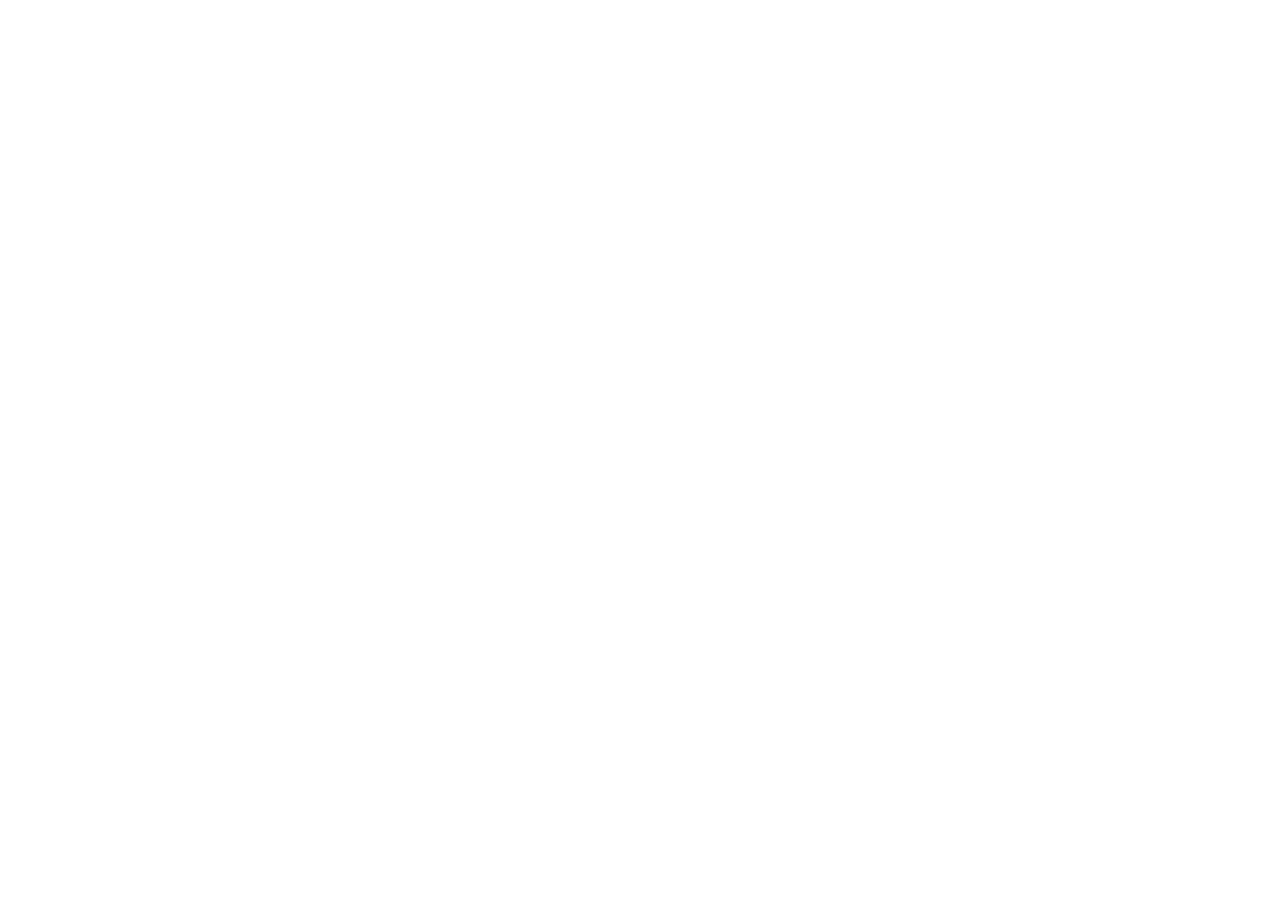
==== index.html @ ce9bc0ed "first commit" ====
<!DOCTYPE html>
<html lang="en">
<head>
    <meta charset="UTF-8">
    <meta http-equiv="X-UA-Compatible" content="IE=edge">
    <meta name="viewport" content="width=device-width, initial-scale=1.0">
    <link rel="stylesheet" href="style.css">
    <title>Document</title>
</head>
<body>
    
</body>
</html>
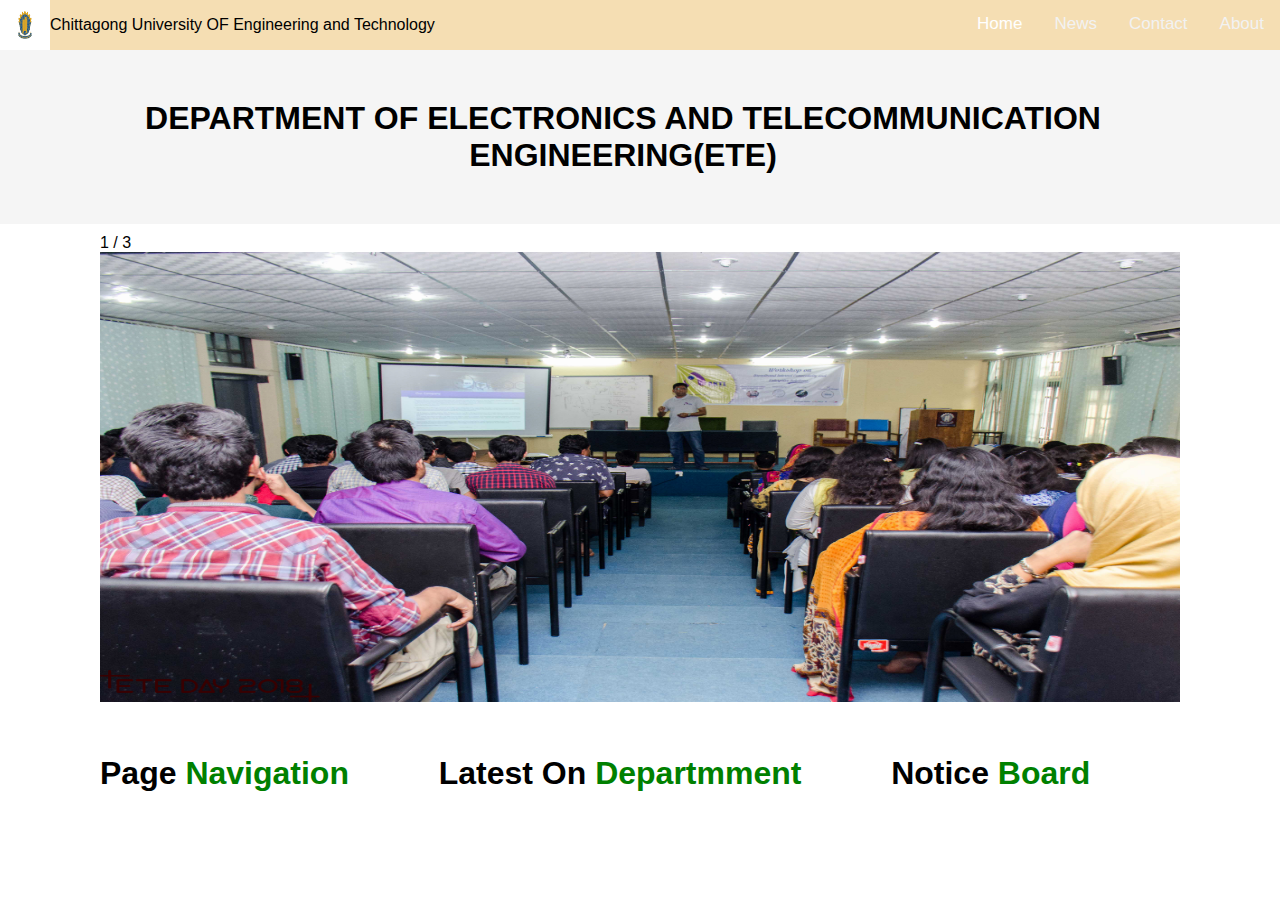
==== commit 677f3f60: "ok" ====
--- a/index.html
+++ b/index.html
@@ -1,13 +1,109 @@
 <!DOCTYPE html>
 <html lang="en">
+
 <head>
     <meta charset="UTF-8">
     <meta http-equiv="X-UA-Compatible" content="IE=edge">
     <meta name="viewport" content="width=device-width, initial-scale=1.0">
     <link rel="stylesheet" href="style.css">
-    <title>Document</title>
+    <link rel="short icon" type="image/jpg" href="image/cuet2.jpg">
+    <title>CUET ETE</title>
 </head>
+
 <body>
-    
+    <!-- header section -->
+    <header>
+        <section class="">
+            <!-- Image and text -->
+            <div class="topnav">
+                <a href="#about">About</a>
+                <a href="#contact">Contact</a>
+                <a href="#news">News</a>
+                <a class="active" href="#home">Home</a>
+                <div class="logo-nav">
+                    <img src="image/cuet1.jpg" width="50px" height="50px" alt="">
+                    <p>Chittagong University OF Engineering and Technology</p>
+                </div>
+
+            </div>
+
+            <div class="tittle-department" style="padding-left:16px">
+
+                <h1>Department Of Electronics and Telecommunication Engineering(ETE)</h1>
+
+            </div>
+            <div class="slider-image container">
+                <div class="slideshow-container">
+
+                    <div class="mySlides fade">
+                        <div class="numbertext">1 / 3</div>
+                        <img src="image/cuet3.jpg" style="width:100%; height:450px">
+
+                    </div>
+
+                    <div class="mySlides fade">
+                        <div class="numbertext">2 / 3</div>
+                        <img src="image/cuet4.jpg" style="width:100%; height:450px">
+
+                    </div>
+
+                    <div class="mySlides fade">
+                        <div class="numbertext">3 / 3</div>
+                        <img src="image/cuet5.jpg" style="width:100% ;height:450px">
+
+                    </div>
+
+                </div>
+                <br>
+
+                <div style="text-align:center">
+                    <span class="dot"></span>
+                    <span class="dot"></span>
+                    <span class="dot"></span>
+                </div>
+
+            </div>
+        </section>
+
+    </header>
+    <main>
+        <div class="grid-container slider-image">
+            <div>
+                <h1>Page <span style="color: green;">Navigation</span></h1>
+            </div>
+            <div>
+                <h1>Latest On <span style="color: green;"> Departmment</span></h1>
+            </div>
+            <div>
+                <h1>Notice <span style="color: green;"> Board</span></h1>
+            </div>
+        </div>
+    </main>
+    <footer></footer>
+    <script>
+        var slideIndex = 0;
+        showSlides();
+
+        function showSlides() {
+            var i;
+            var slides = document.getElementsByClassName("mySlides");
+            var dots = document.getElementsByClassName("dot");
+            for (i = 0; i < slides.length; i++) {
+                slides[i].style.display = "none";
+            }
+            slideIndex++;
+            if (slideIndex > slides.length) {
+                slideIndex = 1
+            }
+            for (i = 0; i < dots.length; i++) {
+                dots[i].className = dots[i].className.replace(" active", "");
+            }
+            slides[slideIndex - 1].style.display = "block";
+            dots[slideIndex - 1].className += " active";
+            setTimeout(showSlides, 2000); // Change image every 2 seconds
+        }
+    </script>
+
 </body>
+
 </html>--- a/style.css
+++ b/style.css
@@ -0,0 +1,67 @@
+/* common css  */
+body {
+  margin: 0;
+  font-family: Arial, Helvetica, sans-serif;
+}
+
+/* css for tittle - 01 */
+.topnav {
+  overflow: hidden;
+  background-color: wheat;
+}
+
+.topnav a {
+  float: right;
+  color: #f2f2f2;
+  text-align: center;
+  padding: 14px 16px;
+  text-decoration: none;
+  font-size: 17px;
+}
+
+.topnav a:hover {
+  background-color: #ddd;
+  color: black;
+}
+
+.topnav a.active {
+
+  color: white;
+}
+
+/* logo section */
+.logo-nav {
+  display: flex;
+
+
+}
+
+.tittle-department {
+  text-align: center;
+  padding: 50px;
+  height: px;
+  background-color: whitesmoke;
+  margin: 0;
+}
+
+.tittle-department h1 {
+  text-transform: uppercase;
+
+  margin: 0;
+}
+
+/* image-slider */
+
+.slider-image {
+  margin-top: 10px;
+  margin-left: 100px;
+  margin-right: 100px;
+
+
+}
+
+/* grid column */
+.grid-container {
+  display: grid;
+  grid-template-columns: auto auto auto;
+}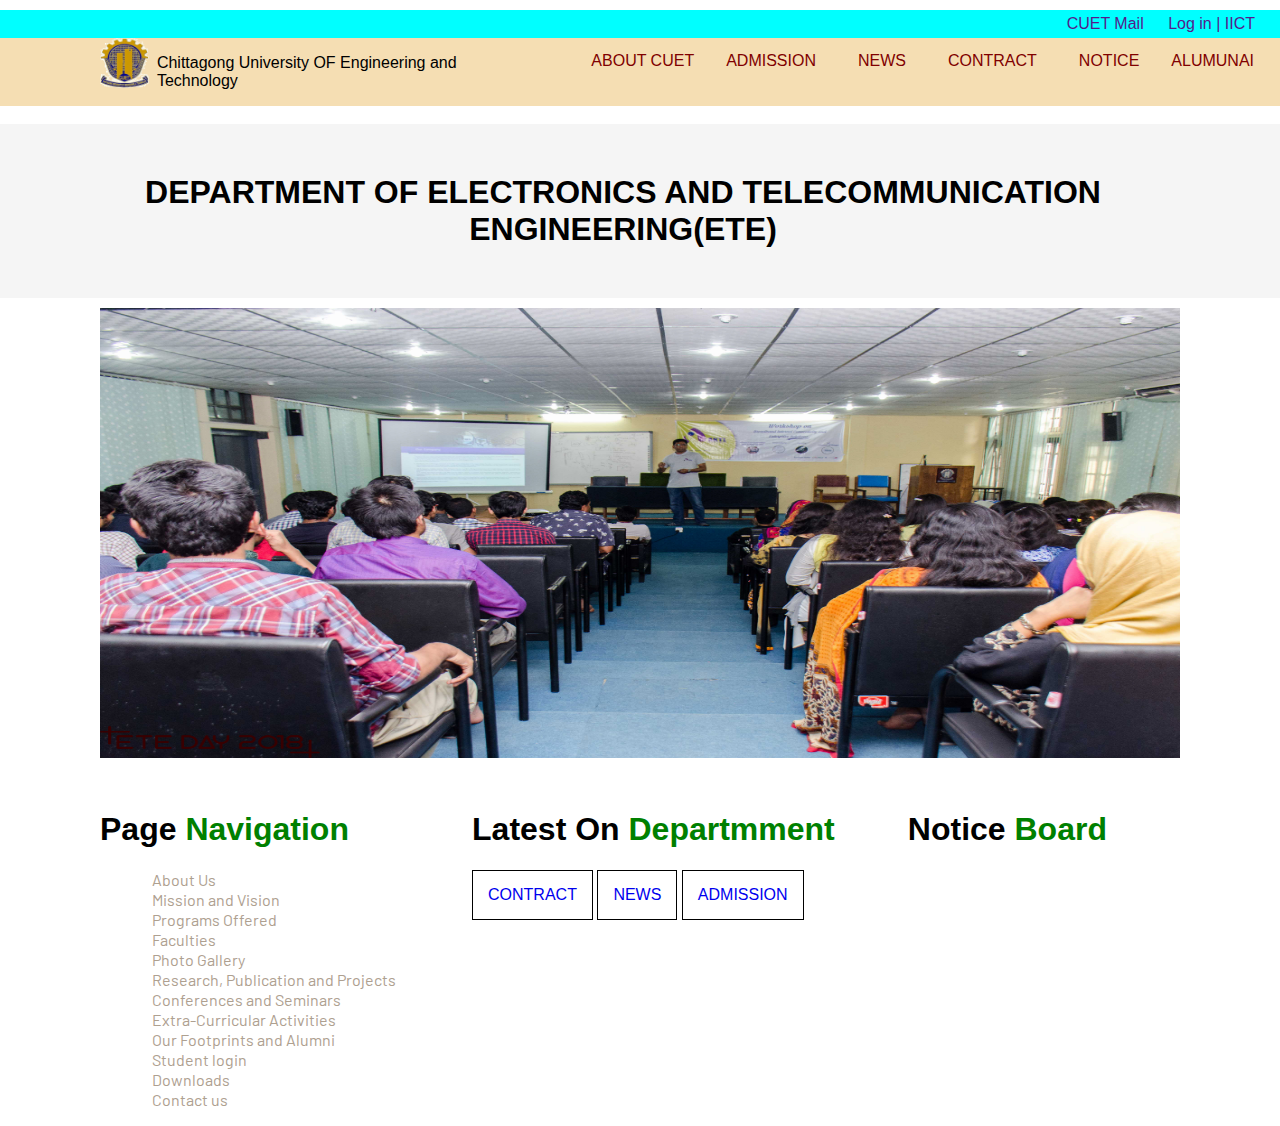
==== commit c6af40a9: "second lab" ====
--- a/index.html
+++ b/index.html
@@ -7,25 +7,58 @@
     <meta name="viewport" content="width=device-width, initial-scale=1.0">
     <link rel="stylesheet" href="style.css">
     <link rel="short icon" type="image/jpg" href="image/cuet2.jpg">
+    <!-- fontawesome cdn -->
+    <link rel="stylesheet" href="https://use.fontawesome.com/releases/v5.15.4/css/all.css"
+        integrity="sha384-DyZ88mC6Up2uqS4h/KRgHuoeGwBcD4Ng9SiP4dIRy0EXTlnuz47vAwmeGwVChigm" crossorigin="anonymous">
     <title>CUET ETE</title>
 </head>
 
 <body>
     <!-- header section -->
     <header>
-        <section class="">
+        <section class="container">
+            <div class="uppertopnav">
+                <a href=""><i class="far fa-envelope"></i></i>CUET Mail</a>
+                <a href="">Log in | IICT</a>
+            </div>
             <!-- Image and text -->
             <div class="topnav">
-                <a href="#about">About</a>
-                <a href="#contact">Contact</a>
-                <a href="#news">News</a>
-                <a class="active" href="#home">Home</a>
+                <a href="#about">ALUMUNAI</a>
+                <div class="dropdown">
+                    <button class="dropbtn">NOTICE
+                        <i class="fa fa-caret-down"></i>
+                    </button>
+                    <div class="dropdown-content">
+                        <a href="#">GENERAL NOTICE</a>
+                        <a href="#">TENDER NOTICE</a>
+                        <a href="#">JOB CIRCULAR</a>
+                    </div>
+                </div>
+                <a href="#contact">CONTRACT</a>
+                <a href="#news">NEWS</a>
+
+                <a class="" href="#home">ADMISSION</a>
+                <div class="dropdown">
+                    <button class="dropbtn">ABOUT CUET
+                        <i class="fa fa-caret-down"></i>
+                    </button>
+                    <div class="dropdown-content">
+                        <a href="#">Message From VC</a>
+                        <a href="#">History Of CUET</a>
+                        <a href="#">Adminstrative</a>
+                    </div>
+                </div>
+
+
+
+                <a class="" href="#home"><i class="fas fa-home" style="font-size:large;"></i></a>
                 <div class="logo-nav">
-                    <img src="image/cuet1.jpg" width="50px" height="50px" alt="">
+                    <img src="image/cuet_wb.png" width="50px" height="50px" alt="" style="margin-right: 8px;">
                     <p>Chittagong University OF Engineering and Technology</p>
                 </div>
 
             </div>
+            <br>
 
             <div class="tittle-department" style="padding-left:16px">
 
@@ -36,19 +69,19 @@
                 <div class="slideshow-container">
 
                     <div class="mySlides fade">
-                        <div class="numbertext">1 / 3</div>
+                        <div class="numbertext"></div>
                         <img src="image/cuet3.jpg" style="width:100%; height:450px">
 
                     </div>
 
                     <div class="mySlides fade">
-                        <div class="numbertext">2 / 3</div>
+                        <div class="numbertext"></div>
                         <img src="image/cuet4.jpg" style="width:100%; height:450px">
 
                     </div>
 
                     <div class="mySlides fade">
-                        <div class="numbertext">3 / 3</div>
+                        <div class="numbertext"></div>
                         <img src="image/cuet5.jpg" style="width:100% ;height:450px">
 
                     </div>
@@ -67,12 +100,59 @@
 
     </header>
     <main>
+        <!-- //page navigation section -->
         <div class="grid-container slider-image">
             <div>
                 <h1>Page <span style="color: green;">Navigation</span></h1>
+                <ul class="menu-siderbar">
+                    <li class="nav-item">
+                        <a href="">About Us</a>
+                    </li>
+                    <li class="nav-item">
+                        <a href="">Mission and Vision</a>
+                    </li>
+                    <li class="nav-item">
+                        <a href="">Programs
+                            Offered</a>
+                    </li>
+                    <li class="nav-item">
+                        <a href="">Faculties</a>
+                    </li>
+
+                    <li class="nav-item">
+                        <a href="photogallary.html">Photo Gallery </a>
+                    </li>
+
+                    <li class="nav-item">
+                        <a href="">Research, Publication and Projects</a>
+                    </li>
+                    <li class="nav-item">
+                        <a href="">Conferences and Seminars</a>
+                    </li>
+                    <li class="nav-item">
+                        <a href="">Extra-Curricular Activities</a>
+                    </li>
+                    <li class="nav-item">
+                        <a href="">Our
+                            Footprints and Alumni</a>
+                    </li>
+                    <li class="nav-item">
+                        <a href="">Student login</a>
+                    </li>
+                    <li class="nav-item">
+                        <a href="">Downloads</a>
+                    </li>
+                    <li class="nav-item">
+                        <a href="">Contact us</a>
+                    </li>
+                </ul>
             </div>
-            <div>
+            <div class="latestnewsDept">
                 <h1>Latest On <span style="color: green;"> Departmment</span></h1>
+                <a href="#contact">CONTRACT</a>
+                <a href="#news">NEWS</a>
+
+                <a class="" href="#home">ADMISSION</a>
             </div>
             <div>
                 <h1>Notice <span style="color: green;"> Board</span></h1>
--- a/style.css
+++ b/style.css
@@ -1,27 +1,57 @@
+/*--------------
+ google font  
+ -------------*/
+@import url('https://fonts.googleapis.com/css2?family=Barlow:wght@300&display=swap');
+
 /* common css  */
 body {
   margin: 0;
   font-family: Arial, Helvetica, sans-serif;
 }
 
+header {
+  margin-top: 10px;
+
+}
+
 /* css for tittle - 01 */
+.uppertopnav {
+  text-align: right;
+  margin: 0px;
+  background-color: aqua;
+  text-decoration: none;
+  padding: 5px;
+}
+
+.uppertopnav a {
+  text-decoration: none;
+  margin-right: 20px;
+}
+
+/* dropdown navbar */
+
+
 .topnav {
   overflow: hidden;
   background-color: wheat;
+
+
+
 }
 
 .topnav a {
   float: right;
-  color: #f2f2f2;
+  color: Maroon;
   text-align: center;
   padding: 14px 16px;
   text-decoration: none;
-  font-size: 17px;
+  font-size: 16px;
+  margin-right: 10px;
 }
 
 .topnav a:hover {
   background-color: #ddd;
-  color: black;
+  color: blue;
 }
 
 .topnav a.active {
@@ -29,10 +59,62 @@
   color: white;
 }
 
+/*---------------
+ dropdown css value 
+ -----------------*/
+
+.dropdown {
+  /* float must be right because others a properties float in right */
+  float: right;
+  overflow: hidden;
+}
+
+.dropdown .dropbtn {
+  font-size: 16px;
+  border: none;
+  outline: none;
+  color: Maroon;
+  padding: 14px 16px;
+  background-color: inherit;
+  font-family: inherit;
+  margin: 0;
+}
+
+.dropdown:hover .dropbtn {
+  background-color: #ddd;
+  color: blue;
+}
+
+.dropdown-content {
+  display: none;
+  position: absolute;
+  background-color: #f9f9f9;
+  min-width: 160px;
+  box-shadow: 0px 8px 16px 0px rgba(0, 0, 0, 0.2);
+  z-index: 1;
+}
+
+.dropdown-content a {
+  float: none;
+  color: black;
+  padding: 12px 16px;
+  text-decoration: none;
+  display: block;
+  text-align: left;
+}
+
+.dropdown-content a:hover {
+  background-color: #ddd;
+}
+
+.dropdown:hover .dropdown-content {
+  display: block;
+}
+
 /* logo section */
 .logo-nav {
   display: flex;
-
+  margin-left: 100px;
 
 }
 
@@ -40,6 +122,7 @@
   text-align: center;
   padding: 50px;
   height: px;
+  margin-top: 10px;
   background-color: whitesmoke;
   margin: 0;
 }
@@ -64,4 +147,41 @@
 .grid-container {
   display: grid;
   grid-template-columns: auto auto auto;
+}
+
+/*-------------------
+ menu sidebar 
+ --------------------*/
+.menu-siderbar {}
+
+.menu-siderbar li {
+  list-style: none;
+
+
+}
+
+.menu-siderbar li a {
+  text-decoration: none;
+  color: #AEA090;
+  font-family: 'Barlow', sans-serif;
+  padding: 0 3px 0 12px;
+}
+
+.menu-siderbar li a:hover {
+  background-color: #ddd;
+  color: rgb(160, 155, 148);
+}
+
+/*----------------
+ latest news in the department 
+ --------------- */
+.latestnewsDept {}
+
+.latestnewsDept a {
+  text-decoration: none;
+  padding: 15px;
+  display: inline-block;
+  border: 1px solid black;
+  margin: 0;
+
 }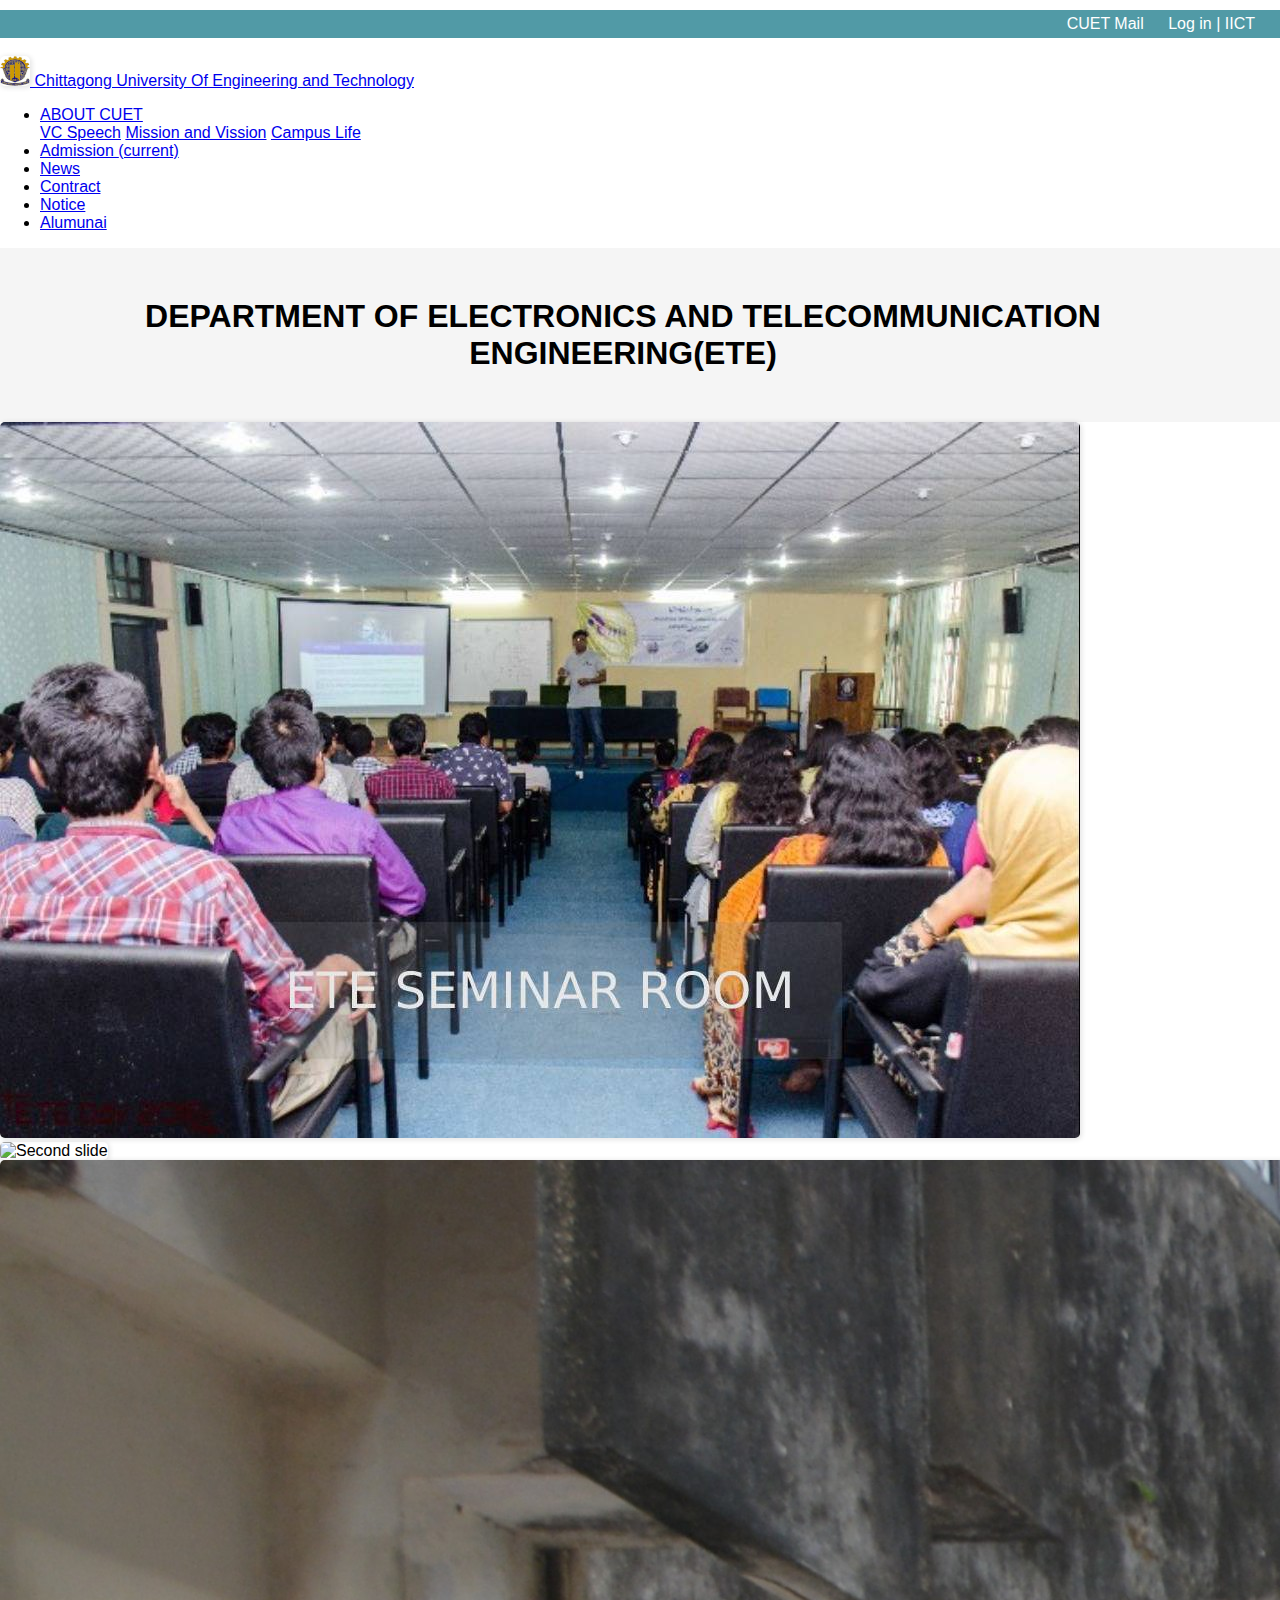
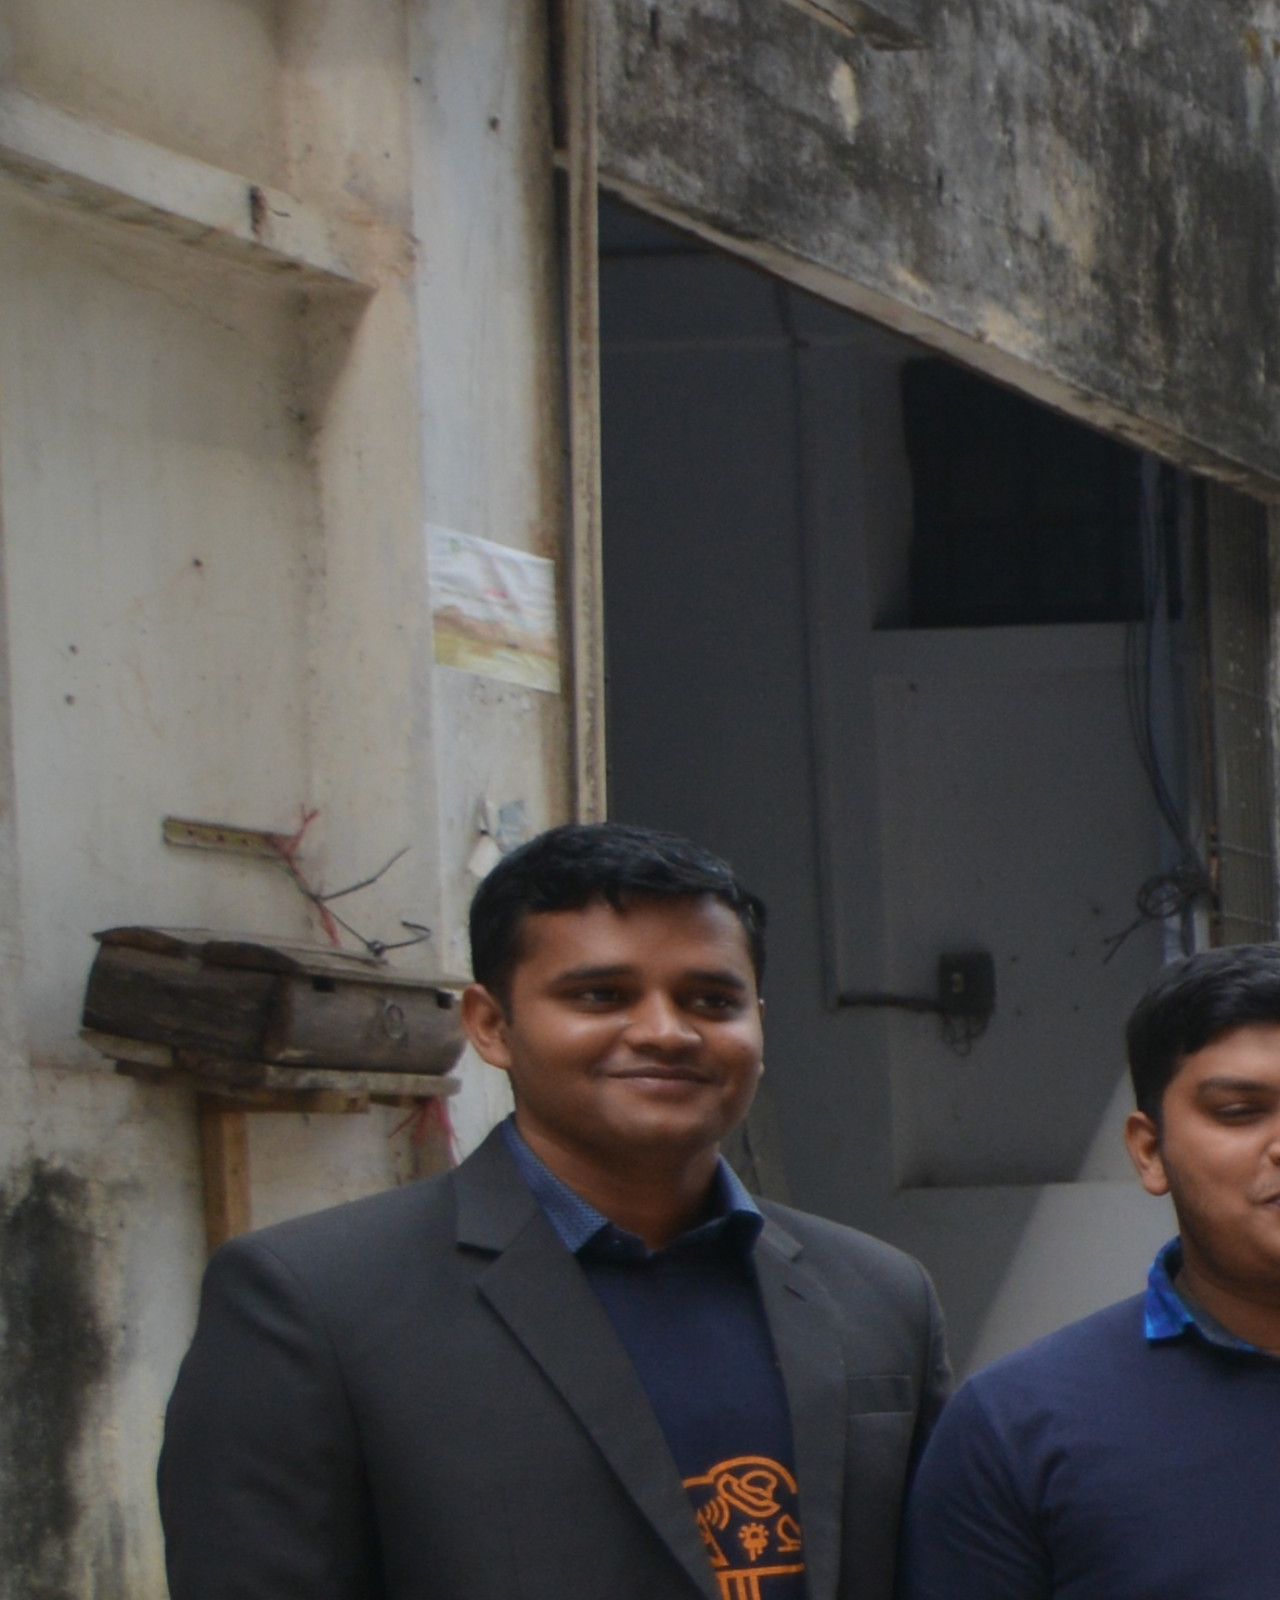
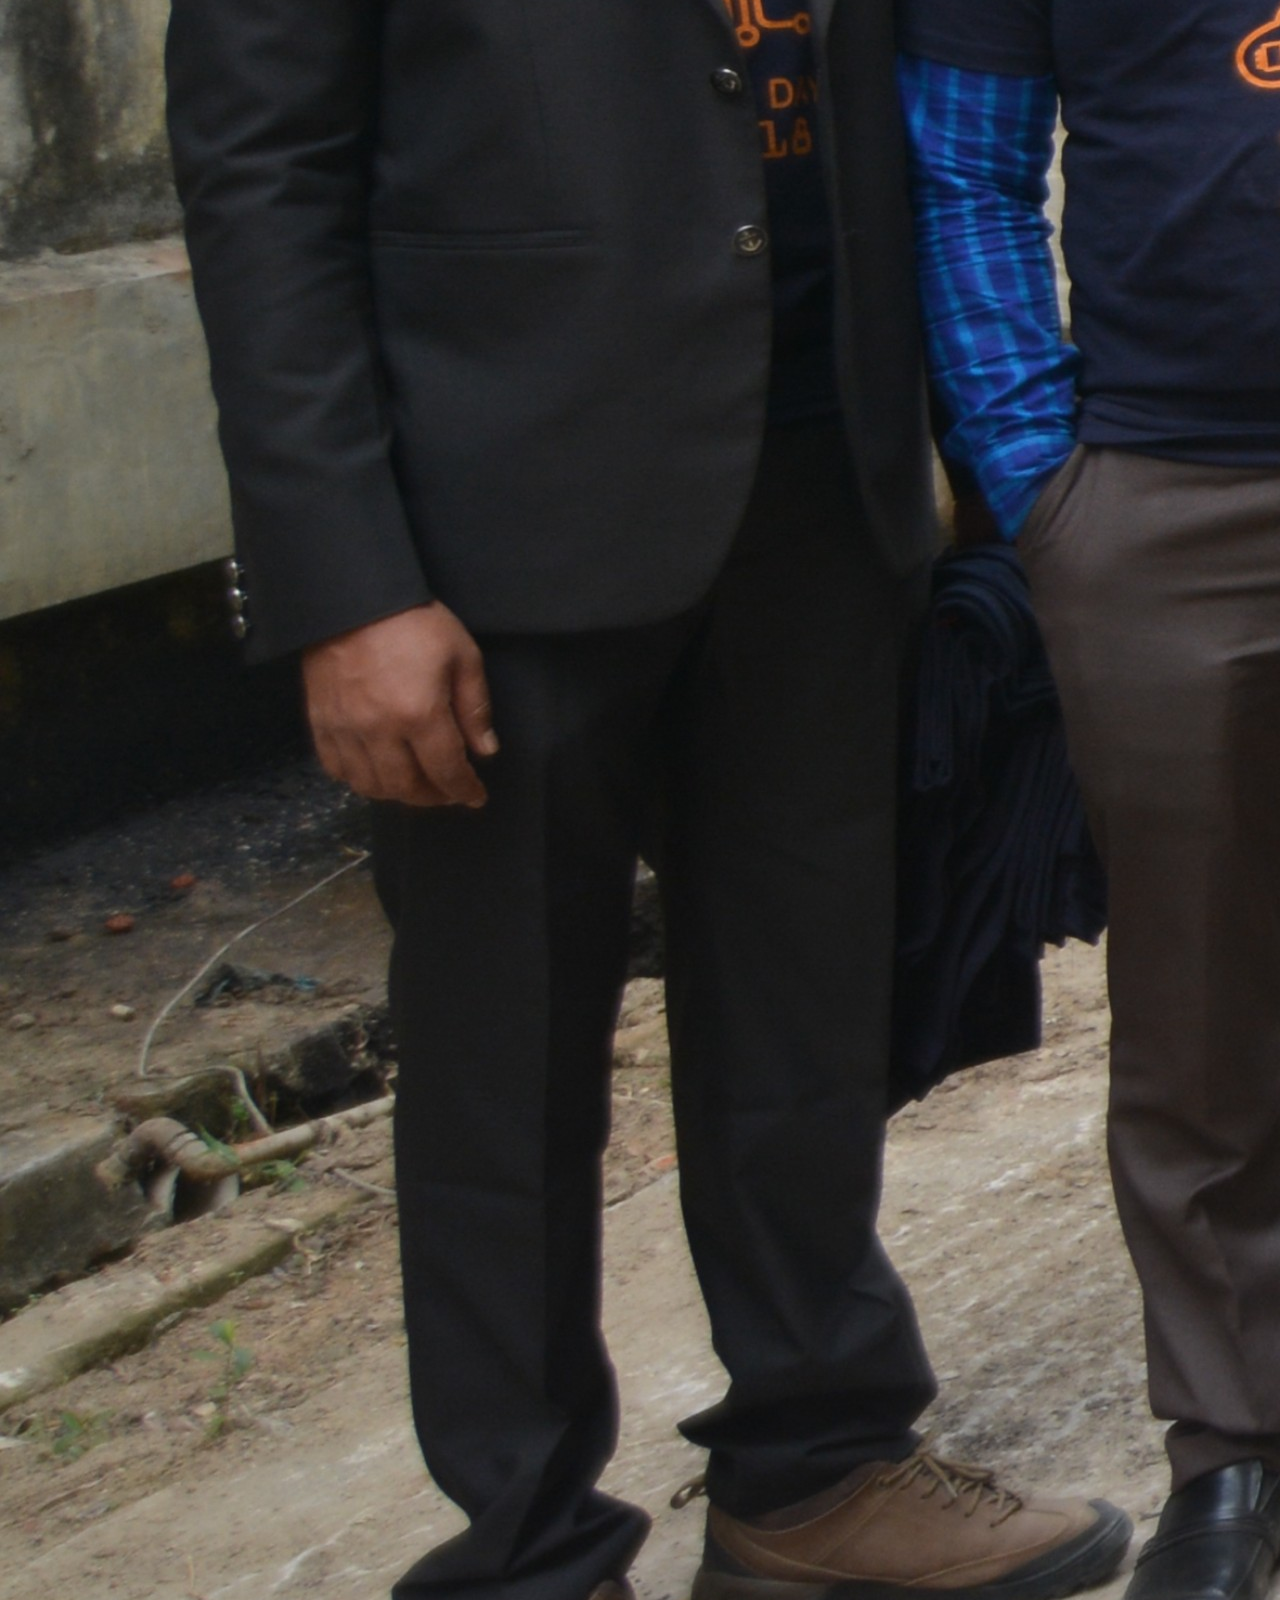
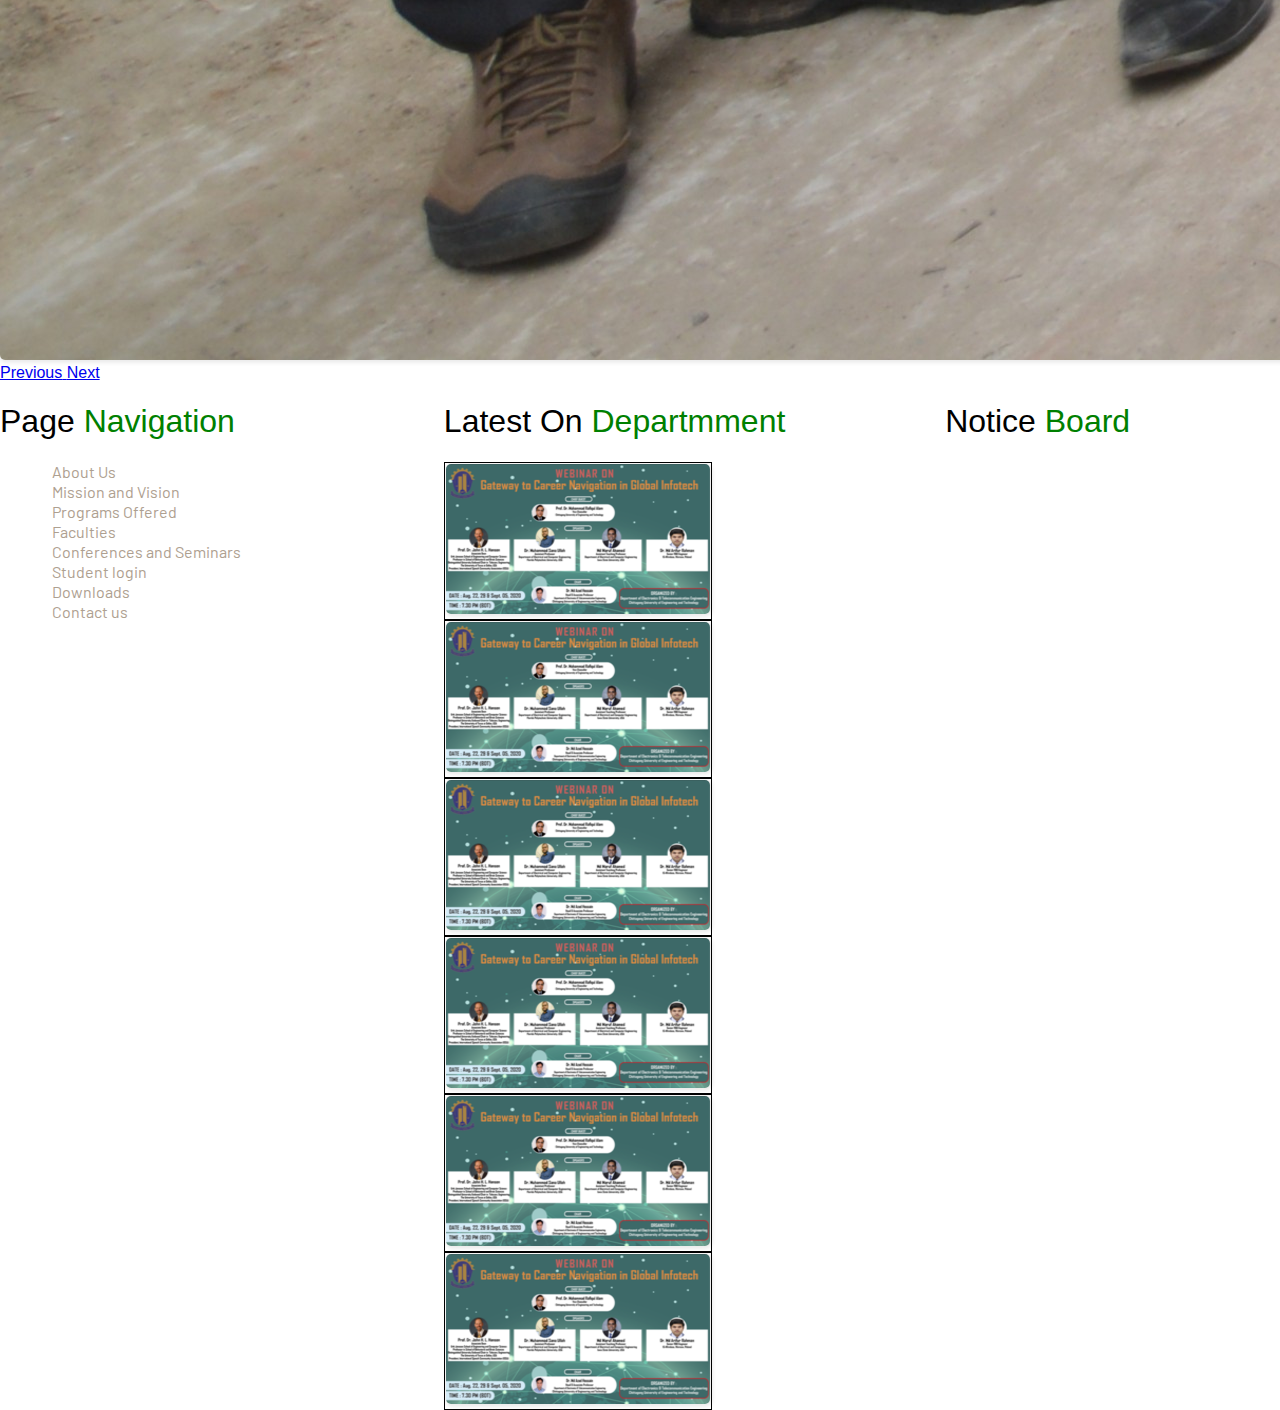
==== commit bfff25fc: "end" ====
--- a/index.html
+++ b/index.html
@@ -1,108 +1,122 @@
-<!DOCTYPE html>
+<!doctype html>
 <html lang="en">
 
 <head>
-    <meta charset="UTF-8">
-    <meta http-equiv="X-UA-Compatible" content="IE=edge">
-    <meta name="viewport" content="width=device-width, initial-scale=1.0">
+    <!-- Required meta tags -->
+    <meta charset="utf-8">
+    <meta name="viewport" content="width=device-width, initial-scale=1">
     <link rel="stylesheet" href="style.css">
     <link rel="short icon" type="image/jpg" href="image/cuet2.jpg">
-    <!-- fontawesome cdn -->
+    <!-- fontawesome  -->
     <link rel="stylesheet" href="https://use.fontawesome.com/releases/v5.15.4/css/all.css"
         integrity="sha384-DyZ88mC6Up2uqS4h/KRgHuoeGwBcD4Ng9SiP4dIRy0EXTlnuz47vAwmeGwVChigm" crossorigin="anonymous">
+
+    <!-- Bootstrap CSS -->
+    <link href="https://cdn.jsdelivr.net/npm/bootstrap@5.1.0/dist/css/bootstrap.min.css" rel="stylesheet"
+        integrity="sha384-KyZXEAg3QhqLMpG8r+8fhAXLRk2vvoC2f3B09zVXn8CA5QIVfZOJ3BCsw2P0p/We" crossorigin="anonymous">
+
     <title>CUET ETE</title>
 </head>
 
 <body>
-    <!-- header section -->
     <header>
+        <!-- upppernavigation section  -->
         <section class="container">
-            <div class="uppertopnav">
+            <div class="uppertopnav" style="background-color: #519AA6;">
                 <a href=""><i class="far fa-envelope"></i></i>CUET Mail</a>
                 <a href="">Log in | IICT</a>
             </div>
             <!-- Image and text -->
-            <div class="topnav">
-                <a href="#about">ALUMUNAI</a>
-                <div class="dropdown">
-                    <button class="dropbtn">NOTICE
-                        <i class="fa fa-caret-down"></i>
-                    </button>
-                    <div class="dropdown-content">
-                        <a href="#">GENERAL NOTICE</a>
-                        <a href="#">TENDER NOTICE</a>
-                        <a href="#">JOB CIRCULAR</a>
-                    </div>
-                </div>
-                <a href="#contact">CONTRACT</a>
-                <a href="#news">NEWS</a>
-
-                <a class="" href="#home">ADMISSION</a>
-                <div class="dropdown">
-                    <button class="dropbtn">ABOUT CUET
-                        <i class="fa fa-caret-down"></i>
-                    </button>
-                    <div class="dropdown-content">
-                        <a href="#">Message From VC</a>
-                        <a href="#">History Of CUET</a>
-                        <a href="#">Adminstrative</a>
-                    </div>
-                </div>
-
-
-
-                <a class="" href="#home"><i class="fas fa-home" style="font-size:large;"></i></a>
-                <div class="logo-nav">
-                    <img src="image/cuet_wb.png" width="50px" height="50px" alt="" style="margin-right: 8px;">
-                    <p>Chittagong University OF Engineering and Technology</p>
-                </div>
-
-            </div>
+            <!-- topnavigation section -->
+            <!-- Image and text -->
             <br>
-
-            <div class="tittle-department" style="padding-left:16px">
+            <nav class="navbar navbar-expand-lg navbar-light bg-light mb-4">
+                <a class="navbar-brand" href="#">
+                    <img src="image/cuet_wb.png" width="30" height="30" class="d-inline-block align-top" alt="">
+                    Chittagong University Of Engineering and Technology
+                </a>
+
+
+                <div class="collapse navbar-collapse ms-4" id="navbarNavDropdown">
+                    <ul class="navbar-nav">
+                        <li class="nav-item dropdown">
+                            <a class="nav-link dropdown-toggle" href="#" id="navbarDropdownMenuLink"
+                                data-toggle="dropdown" aria-haspopup="true" aria-expanded="false">
+                                ABOUT CUET
+                            </a>
+                            <div class="dropdown-menu" aria-labelledby="navbarDropdownMenuLink">
+                                <a class="dropdown-item" href="#">VC Speech</a>
+                                <a class="dropdown-item" href="#">Mission and Vission</a>
+                                <a class="dropdown-item" href="#">Campus Life</a>
+                            </div>
+                        </li>
+                        <li class="nav-item active">
+                            <a class="nav-link" href="#">Admission <span class="sr-only">(current)</span></a>
+                        </li>
+                        <li class="nav-item">
+                            <a class="nav-link" href="#">News</a>
+                        </li>
+                        <li class="nav-item">
+                            <a class="nav-link" href="#">Contract</a>
+                        </li>
+                        <li class="nav-item">
+                            <a class="nav-link" href="#">Notice</a>
+                        </li>
+                        <li class="nav-item">
+                            <a class="nav-link" href="#">Alumunai</a>
+                        </li>
+
+                    </ul>
+                </div>
+            </nav>
+
+
+
+
+
+
+
+
+
+
+            <!-- navigation bar logo and title section -->
+
+
+
+
+            <div class="tittle-department" style="padding-left:16px; background-color: #F5F5F5;">
 
                 <h1>Department Of Electronics and Telecommunication Engineering(ETE)</h1>
 
             </div>
-            <div class="slider-image container">
-                <div class="slideshow-container">
-
-                    <div class="mySlides fade">
-                        <div class="numbertext"></div>
-                        <img src="image/cuet3.jpg" style="width:100%; height:450px">
-
-                    </div>
-
-                    <div class="mySlides fade">
-                        <div class="numbertext"></div>
-                        <img src="image/cuet4.jpg" style="width:100%; height:450px">
-
-                    </div>
-
-                    <div class="mySlides fade">
-                        <div class="numbertext"></div>
-                        <img src="image/cuet5.jpg" style="width:100% ;height:450px">
-
-                    </div>
-
-                </div>
-                <br>
-
-                <div style="text-align:center">
-                    <span class="dot"></span>
-                    <span class="dot"></span>
-                    <span class="dot"></span>
-                </div>
-
-            </div>
+
         </section>
-
+        <div id="carouselExampleControls" class="carousel slide" data-ride="carousel">
+            <div class="carousel-inner">
+                <div class="carousel-item active">
+                    <img class="d-block w-100" src="image/cuet3.jpg" alt="First slide">
+                </div>
+                <div class="carousel-item">
+                    <img class="d-block w-100" src="image/cuet4.jpg" alt="Second slide">
+                </div>
+                <div class="carousel-item">
+                    <img class="d-block w-100" src="image/cuet5.jpg" alt="Third slide">
+                </div>
+            </div>
+            <a class="carousel-control-prev" href="#carouselExampleControls" role="button" data-slide="prev">
+                <span class="carousel-control-prev-icon" aria-hidden="true"></span>
+                <span class="sr-only">Previous</span>
+            </a>
+            <a class="carousel-control-next" href="#carouselExampleControls" role="button" data-slide="next">
+                <span class="carousel-control-next-icon" aria-hidden="true"></span>
+                <span class="sr-only">Next</span>
+            </a>
+        </div>
     </header>
-    <main>
+    <main class="container mt-3">
         <!-- //page navigation section -->
-        <div class="grid-container slider-image">
-            <div>
+        <div class="grid-container ">
+            <div class="me-4 page-navigation">
                 <h1>Page <span style="color: green;">Navigation</span></h1>
                 <ul class="menu-siderbar">
                     <li class="nav-item">
@@ -120,22 +134,9 @@
                     </li>
 
                     <li class="nav-item">
-                        <a href="photogallary.html">Photo Gallery </a>
-                    </li>
-
-                    <li class="nav-item">
-                        <a href="">Research, Publication and Projects</a>
-                    </li>
-                    <li class="nav-item">
                         <a href="">Conferences and Seminars</a>
                     </li>
-                    <li class="nav-item">
-                        <a href="">Extra-Curricular Activities</a>
-                    </li>
-                    <li class="nav-item">
-                        <a href="">Our
-                            Footprints and Alumni</a>
-                    </li>
+
                     <li class="nav-item">
                         <a href="">Student login</a>
                     </li>
@@ -147,43 +148,96 @@
                     </li>
                 </ul>
             </div>
-            <div class="latestnewsDept">
+            <!-- latest department section -->
+            <div class="latestnewsDept ">
                 <h1>Latest On <span style="color: green;"> Departmment</span></h1>
-                <a href="#contact">CONTRACT</a>
-                <a href="#news">NEWS</a>
-
-                <a class="" href="#home">ADMISSION</a>
-            </div>
-            <div>
+
+
+                <div class="row ">
+                    <div class="col-md-4 col-lg-4 p-0 p-lg-0 mb-3">
+                        <div class="content"> <a href="#">
+                                <div class="content-overlay"></div> <img class="content-image"
+                                    src="image/ete_webonar_img.png">
+                                <div class="content-details fadeIn-bottom">
+                                    <h3 class="content-title">Webinar</h3>
+                                    <p class="content-text"><i class="fa fa-map-marker"></i> ETE</p>
+                                </div>
+                            </a> </div>
+                    </div>
+                    <div class="col-md-4 col-lg-4 p-0 p-lg-0">
+                        <div class="content"> <a href="#">
+                                <div class="content-overlay"></div> <img class="content-image"
+                                    src="image/ete_webonar_img.png">
+                                <div class="content-details fadeIn-bottom">
+                                    <h3 class="content-title">Webinar</h3>
+                                    <p class="content-text"><i class="fa fa-map-marker"></i> ETE</p>
+                                </div>
+                            </a> </div>
+                    </div>
+                    <div class="col-md-4 col-lg-4 p-0 p-lg-0">
+                        <div class="content"> <a href="#">
+                                <div class="content-overlay"></div> <img class="content-image"
+                                    src="image/ete_webonar_img.png">
+                                <div class="content-details fadeIn-bottom">
+                                    <h3 class="content-title">Webinar</h3>
+                                    <p class="content-text"><i class="fa fa-map-marker"></i> ETE</p>
+                                </div>
+                            </a> </div>
+                    </div>
+                    <div class="col-md-4 col-lg-4 p-0 p-lg-0">
+                        <div class="content"> <a href="#">
+                                <div class="content-overlay"></div> <img class="content-image"
+                                    src="image/ete_webonar_img.png">
+                                <div class="content-details fadeIn-bottom">
+                                    <h3 class="content-title">Webinar</h3>
+                                    <p class="content-text"><i class="fa fa-map-marker"></i> ETE</p>
+                                </div>
+                            </a> </div>
+                    </div>
+                    <div class="col-md-4 col-lg-4 p-0 p-lg-0">
+                        <div class="content"> <a href="#">
+                                <div class="content-overlay"></div> <img class="content-image"
+                                    src="image/ete_webonar_img.png">
+                                <div class="content-details fadeIn-bottom">
+                                    <h3 class="content-title">Geysers Valley Hotel</h3>
+                                    <p class="content-text"><i class="fa fa-map-marker"></i> Russia</p>
+                                </div>
+                            </a> </div>
+                    </div>
+                    <div class="col-md-4 col-lg-4 p-0 p-lg-0 mb-3">
+                        <div class="content"> <a href="#">
+                                <div class="content-overlay"></div> <img class="content-image"
+                                    src="image/ete_webonar_img.png">
+                                <div class="content-details fadeIn-bottom">
+                                    <h3 class="content-title">Webinar</h3>
+                                    <p class="content-text"><i class="fa fa-map-marker"></i> ETE</p>
+                                </div>
+                            </a> </div>
+                    </div>
+
+                </div>
+            </div>
+            <div class="notice-board">
                 <h1>Notice <span style="color: green;"> Board</span></h1>
             </div>
         </div>
     </main>
     <footer></footer>
-    <script>
-        var slideIndex = 0;
-        showSlides();
-
-        function showSlides() {
-            var i;
-            var slides = document.getElementsByClassName("mySlides");
-            var dots = document.getElementsByClassName("dot");
-            for (i = 0; i < slides.length; i++) {
-                slides[i].style.display = "none";
-            }
-            slideIndex++;
-            if (slideIndex > slides.length) {
-                slideIndex = 1
-            }
-            for (i = 0; i < dots.length; i++) {
-                dots[i].className = dots[i].className.replace(" active", "");
-            }
-            slides[slideIndex - 1].style.display = "block";
-            dots[slideIndex - 1].className += " active";
-            setTimeout(showSlides, 2000); // Change image every 2 seconds
-        }
+    
+
+
+    <!-- Optional JavaScript; choose one of the two! -->
+
+    <!-- Option 1: Bootstrap Bundle with Popper -->
+    <script src="https://cdn.jsdelivr.net/npm/bootstrap@5.1.0/dist/js/bootstrap.bundle.min.js"
+        integrity="sha384-U1DAWAznBHeqEIlVSCgzq+c9gqGAJn5c/t99JyeKa9xxaYpSvHU5awsuZVVFIhvj" crossorigin="anonymous">
     </script>
 
+    <!-- Option 2: Separate Popper and Bootstrap JS -->
+    <!--
+    <script src="https://cdn.jsdelivr.net/npm/@popperjs/core@2.9.3/dist/umd/popper.min.js" integrity="sha384-eMNCOe7tC1doHpGoWe/6oMVemdAVTMs2xqW4mwXrXsW0L84Iytr2wi5v2QjrP/xp" crossorigin="anonymous"></script>
+    <script src="https://cdn.jsdelivr.net/npm/bootstrap@5.1.0/dist/js/bootstrap.min.js" integrity="sha384-cn7l7gDp0eyniUwwAZgrzD06kc/tftFf19TOAs2zVinnD/C7E91j9yyk5//jjpt/" crossorigin="anonymous"></script>
+    -->
 </body>
 
 </html>--- a/style.css
+++ b/style.css
@@ -14,11 +14,16 @@
 
 }
 
+#navbarNavDropdown {
+  background-color: navbarNavDropdown;
+
+}
+
 /* css for tittle - 01 */
 .uppertopnav {
   text-align: right;
   margin: 0px;
-  background-color: aqua;
+
   text-decoration: none;
   padding: 5px;
 }
@@ -26,103 +31,38 @@
 .uppertopnav a {
   text-decoration: none;
   margin-right: 20px;
+  color: white;
 }
 
 /* dropdown navbar */
 
 
-.topnav {
-  overflow: hidden;
-  background-color: wheat;
-
-
-
-}
-
-.topnav a {
-  float: right;
-  color: Maroon;
-  text-align: center;
-  padding: 14px 16px;
-  text-decoration: none;
-  font-size: 16px;
-  margin-right: 10px;
-}
-
-.topnav a:hover {
-  background-color: #ddd;
-  color: blue;
-}
-
-.topnav a.active {
-
-  color: white;
-}
+
+
+
+
 
 /*---------------
  dropdown css value 
  -----------------*/
 
-.dropdown {
-  /* float must be right because others a properties float in right */
-  float: right;
-  overflow: hidden;
-}
-
-.dropdown .dropbtn {
-  font-size: 16px;
-  border: none;
-  outline: none;
-  color: Maroon;
-  padding: 14px 16px;
-  background-color: inherit;
-  font-family: inherit;
-  margin: 0;
-}
-
-.dropdown:hover .dropbtn {
-  background-color: #ddd;
-  color: blue;
-}
-
-.dropdown-content {
-  display: none;
-  position: absolute;
-  background-color: #f9f9f9;
-  min-width: 160px;
-  box-shadow: 0px 8px 16px 0px rgba(0, 0, 0, 0.2);
-  z-index: 1;
-}
-
-.dropdown-content a {
-  float: none;
-  color: black;
-  padding: 12px 16px;
-  text-decoration: none;
-  display: block;
-  text-align: left;
-}
-
-.dropdown-content a:hover {
-  background-color: #ddd;
-}
-
-.dropdown:hover .dropdown-content {
-  display: block;
-}
-
-/* logo section */
-.logo-nav {
-  display: flex;
-  margin-left: 100px;
-
-}
+
+
+
+
+
+
+
+
+
+
+
 
 .tittle-department {
   text-align: center;
   padding: 50px;
   height: px;
-  margin-top: 10px;
+  margin-bottom: 10px;
   background-color: whitesmoke;
   margin: 0;
 }
@@ -137,8 +77,7 @@
 
 .slider-image {
   margin-top: 10px;
-  margin-left: 100px;
-  margin-right: 100px;
+
 
 
 }
@@ -175,13 +114,117 @@
 /*----------------
  latest news in the department 
  --------------- */
-.latestnewsDept {}
+.latestnewsDept {
+  margin-left: 50px;
+  margin-right: 10px;
+}
 
 .latestnewsDept a {
   text-decoration: none;
-  padding: 15px;
+  padding: 1px;
   display: inline-block;
   border: 1px solid black;
   margin: 0;
 
+}
+
+.latestnewsDept h1 {
+  font-weight: 400;
+}
+
+.page-navigation h1 {
+  font-weight: 400;
+}
+
+.notice-board h1 {
+  font-weight: 400;
+}
+
+/* //latest on the department css */
+.title {
+  color: #1a1a1a;
+  text-align: center;
+  margin-bottom: 10px
+}
+
+.content {
+  position: relative;
+  width: 90%;
+  max-width: 700px;
+  margin: 0;
+  overflow: hidden;
+
+}
+
+.content .content-overlay {
+  background: rgba(0, 0, 0, 0.7);
+  position: absolute;
+  height: 99%;
+  width: 100%;
+  left: 0;
+  top: 0;
+  bottom: 10px;
+  right: 0;
+  opacity: 0;
+  -webkit-transition: all 0.4s ease-in-out 0s;
+  -moz-transition: all 0.4s ease-in-out 0s;
+  transition: all 0.4s ease-in-out 0s
+}
+
+.content:hover .content-overlay {
+  opacity: 1
+}
+
+.content-image {
+  width: 100%
+}
+
+img {
+  box-shadow: 1px 1px 5px 1px rgba(0, 0, 0, 0.1);
+  border-radius: 5px
+}
+
+.content-details {
+  position: absolute;
+  text-align: center;
+  padding-left: em;
+  padding-right: em;
+  width: 100%;
+  top: 50%;
+  left: 50%;
+  opacity: 0;
+  -webkit-transform: translate(-50%, -50%);
+  -moz-transform: translate(-50%, -50%);
+  transform: translate(-50%, -50%);
+  -webkit-transition: all 0.3s ease-in-out 0s;
+  -moz-transition: all 0.3s ease-in-out 0s;
+  transition: all 0.3s ease-in-out 0s
+}
+
+.content:hover .content-details {
+  top: 50%;
+  left: 50%;
+  opacity: 1
+}
+
+.content-details h3 {
+  color: #fff;
+  font-weight: 500;
+  letter-spacing: 0.em;
+  margin-bottom: 0.5em;
+  text-transform: uppercase
+}
+
+.content-details p {
+  color: #fff;
+  font-size: 0.8em
+}
+
+.fadeIn-bottom {
+  top: 0%
+}
+
+.fancy-title {
+  position: relative;
+  margin-bottom: 30px;
 }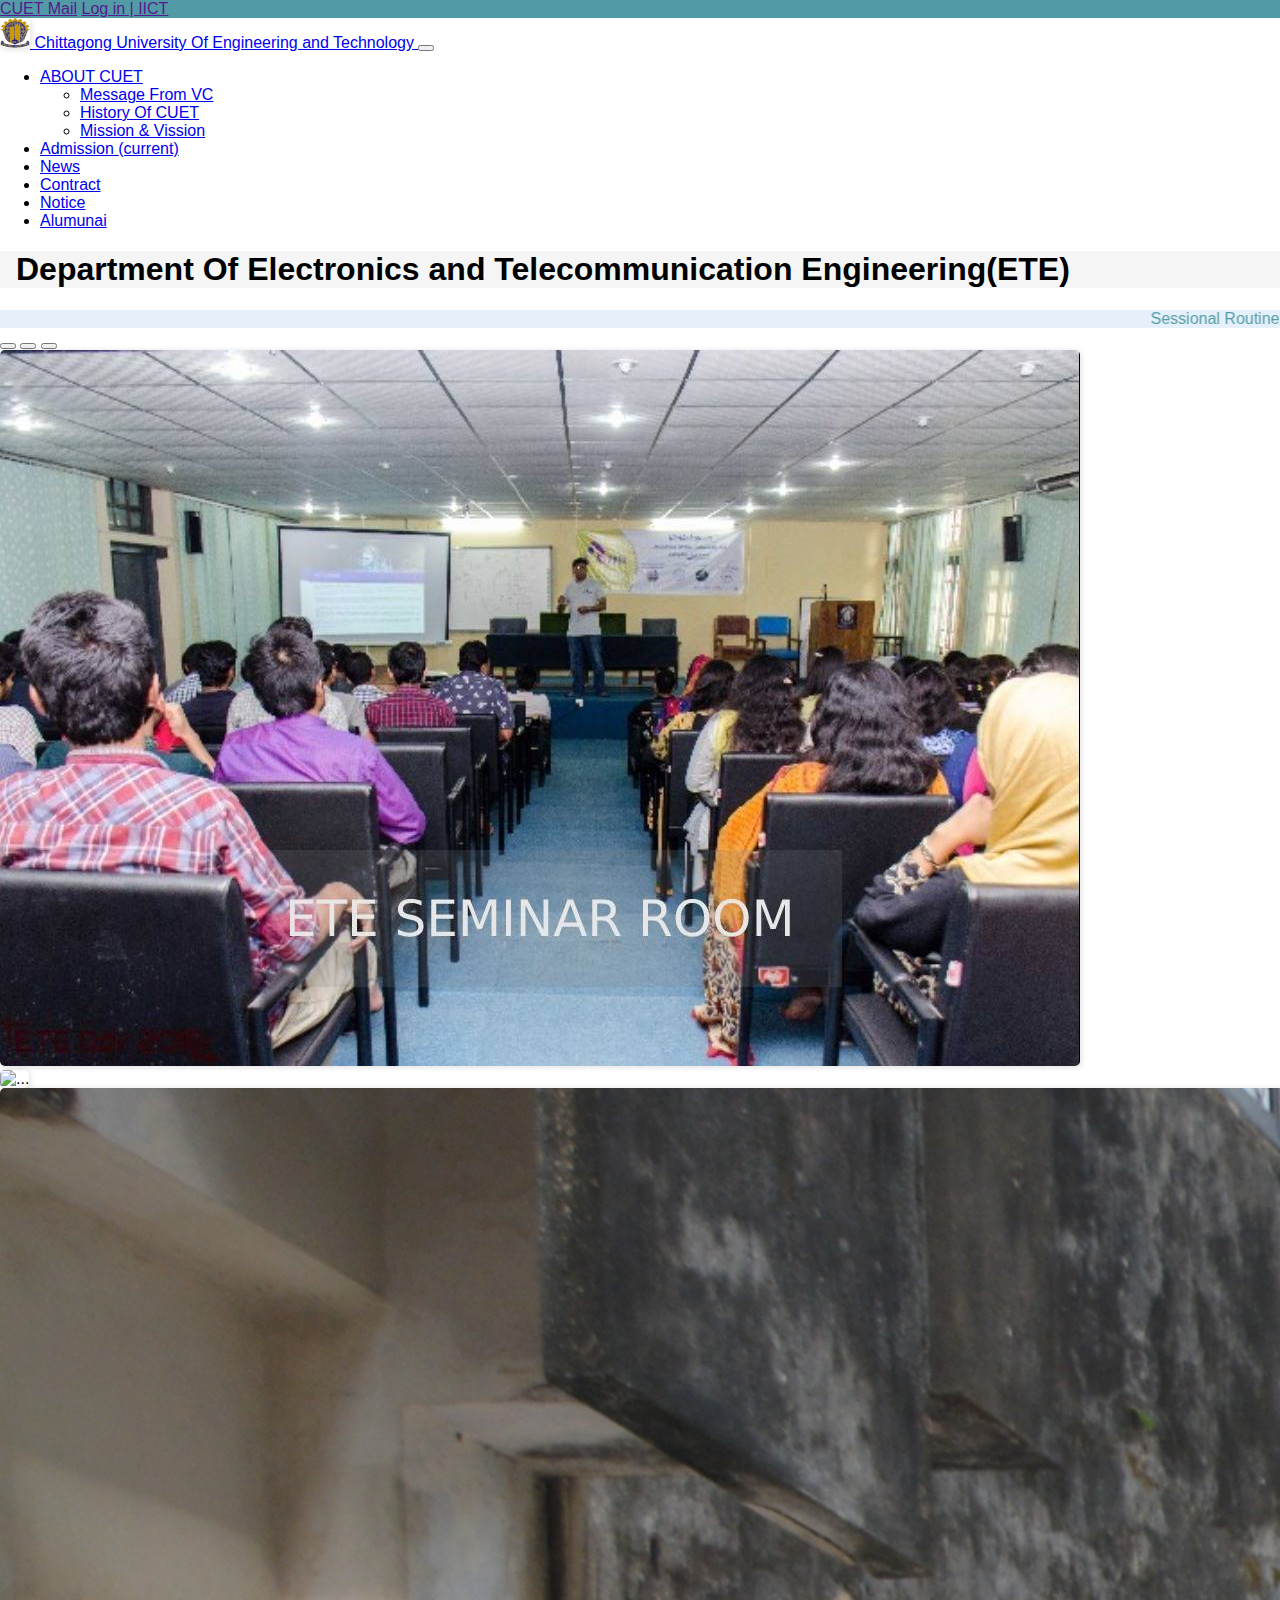
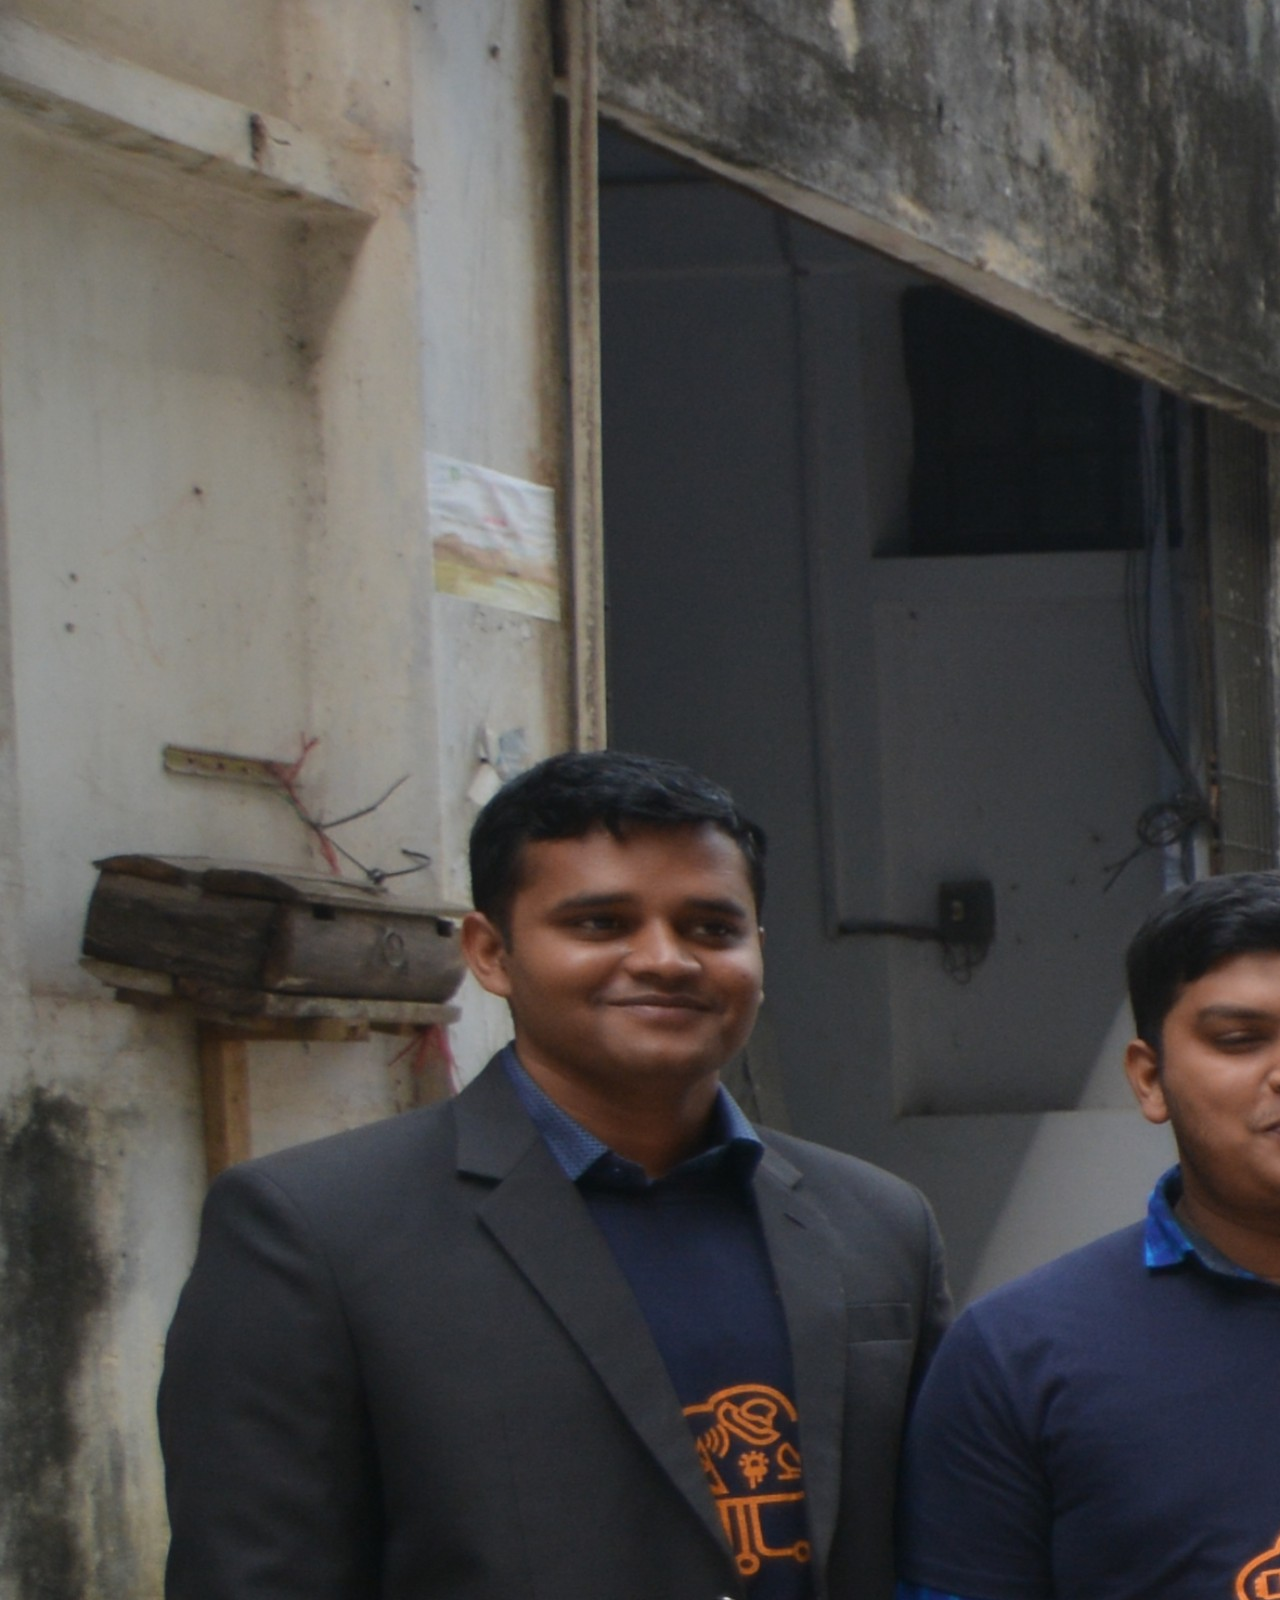
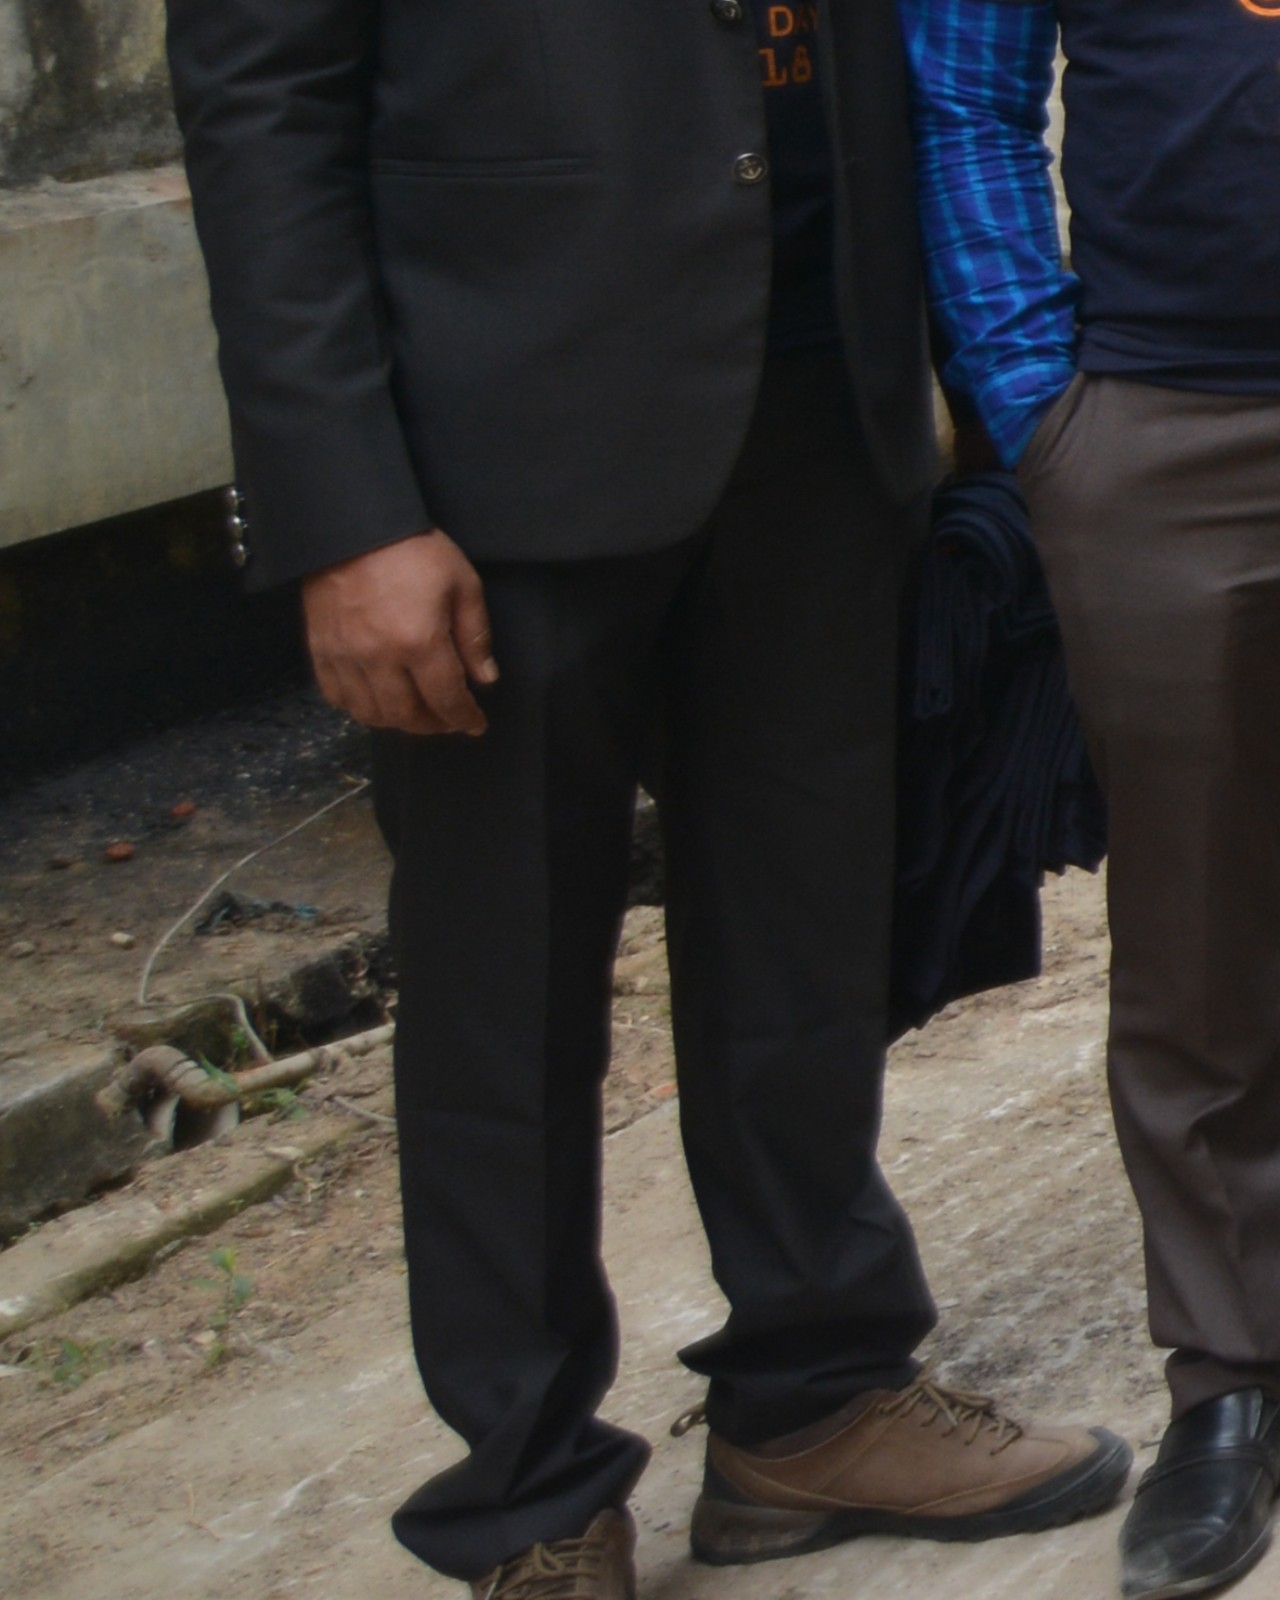
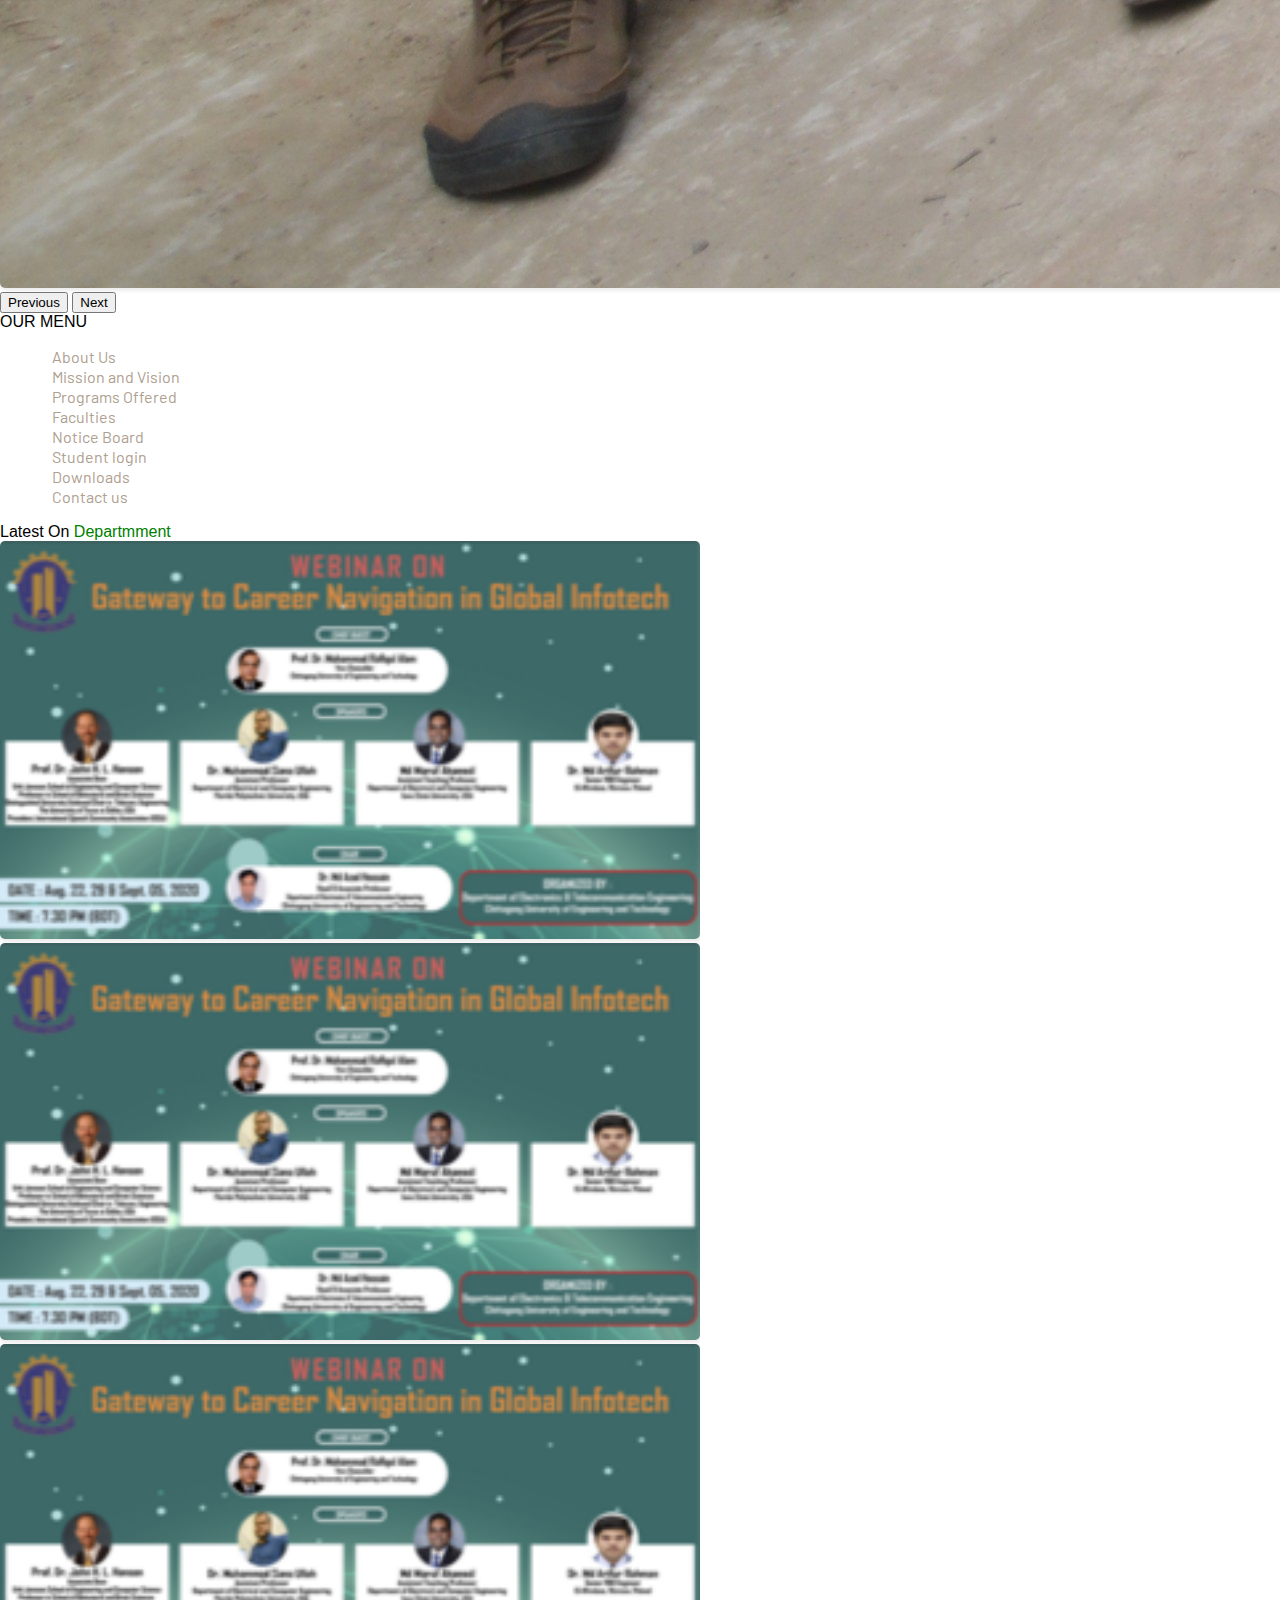
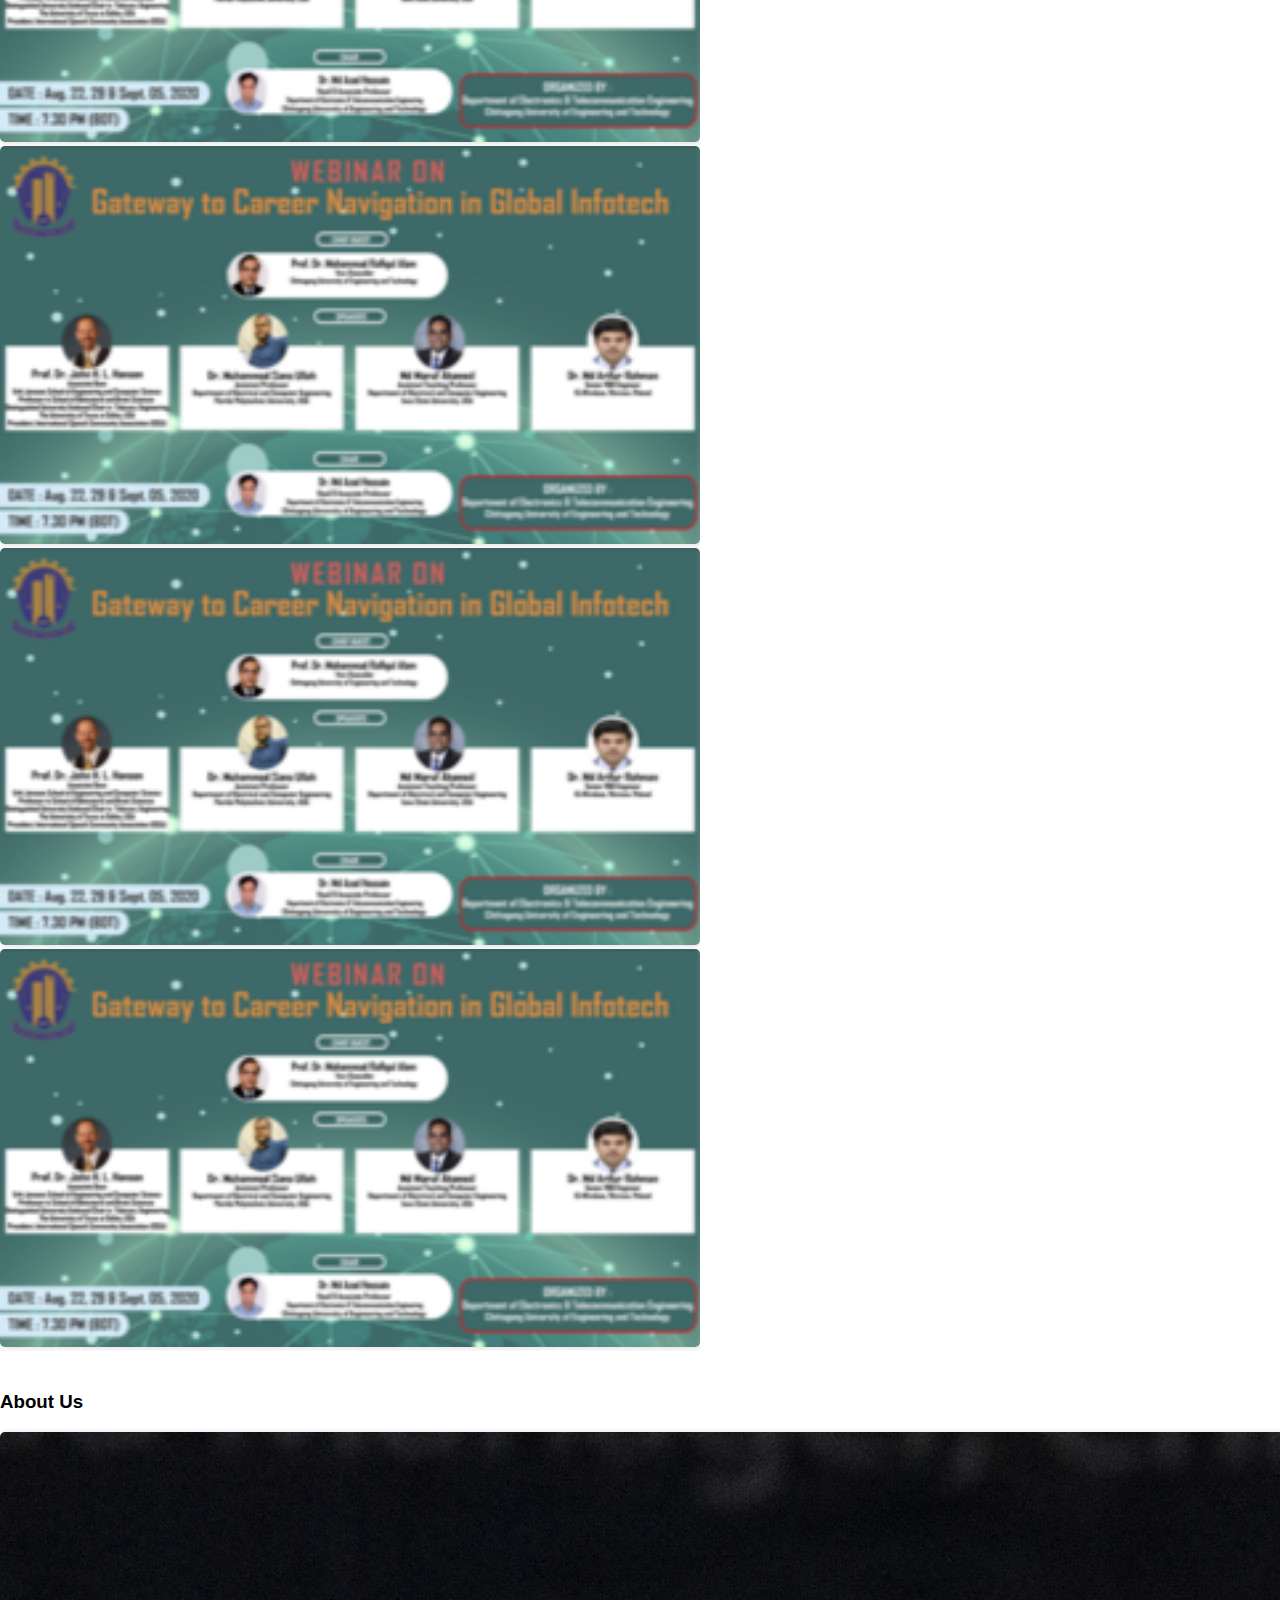
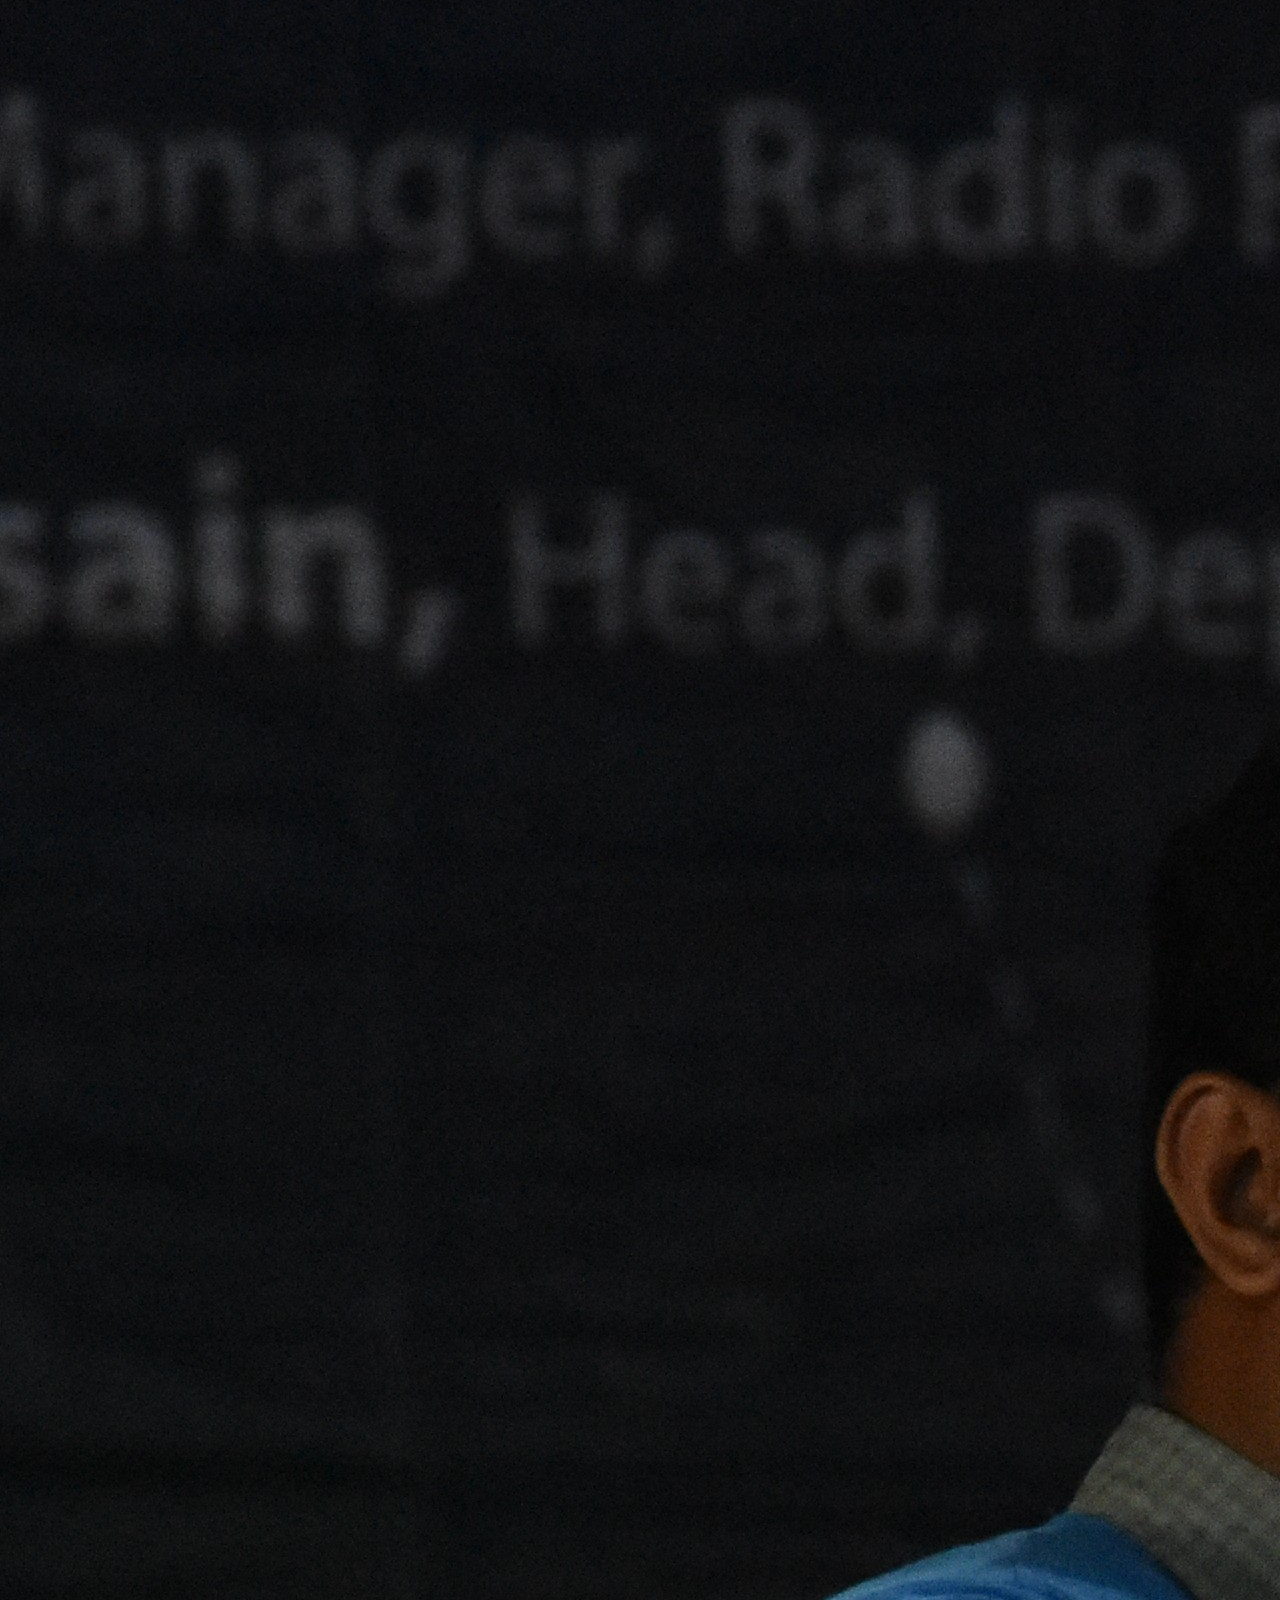
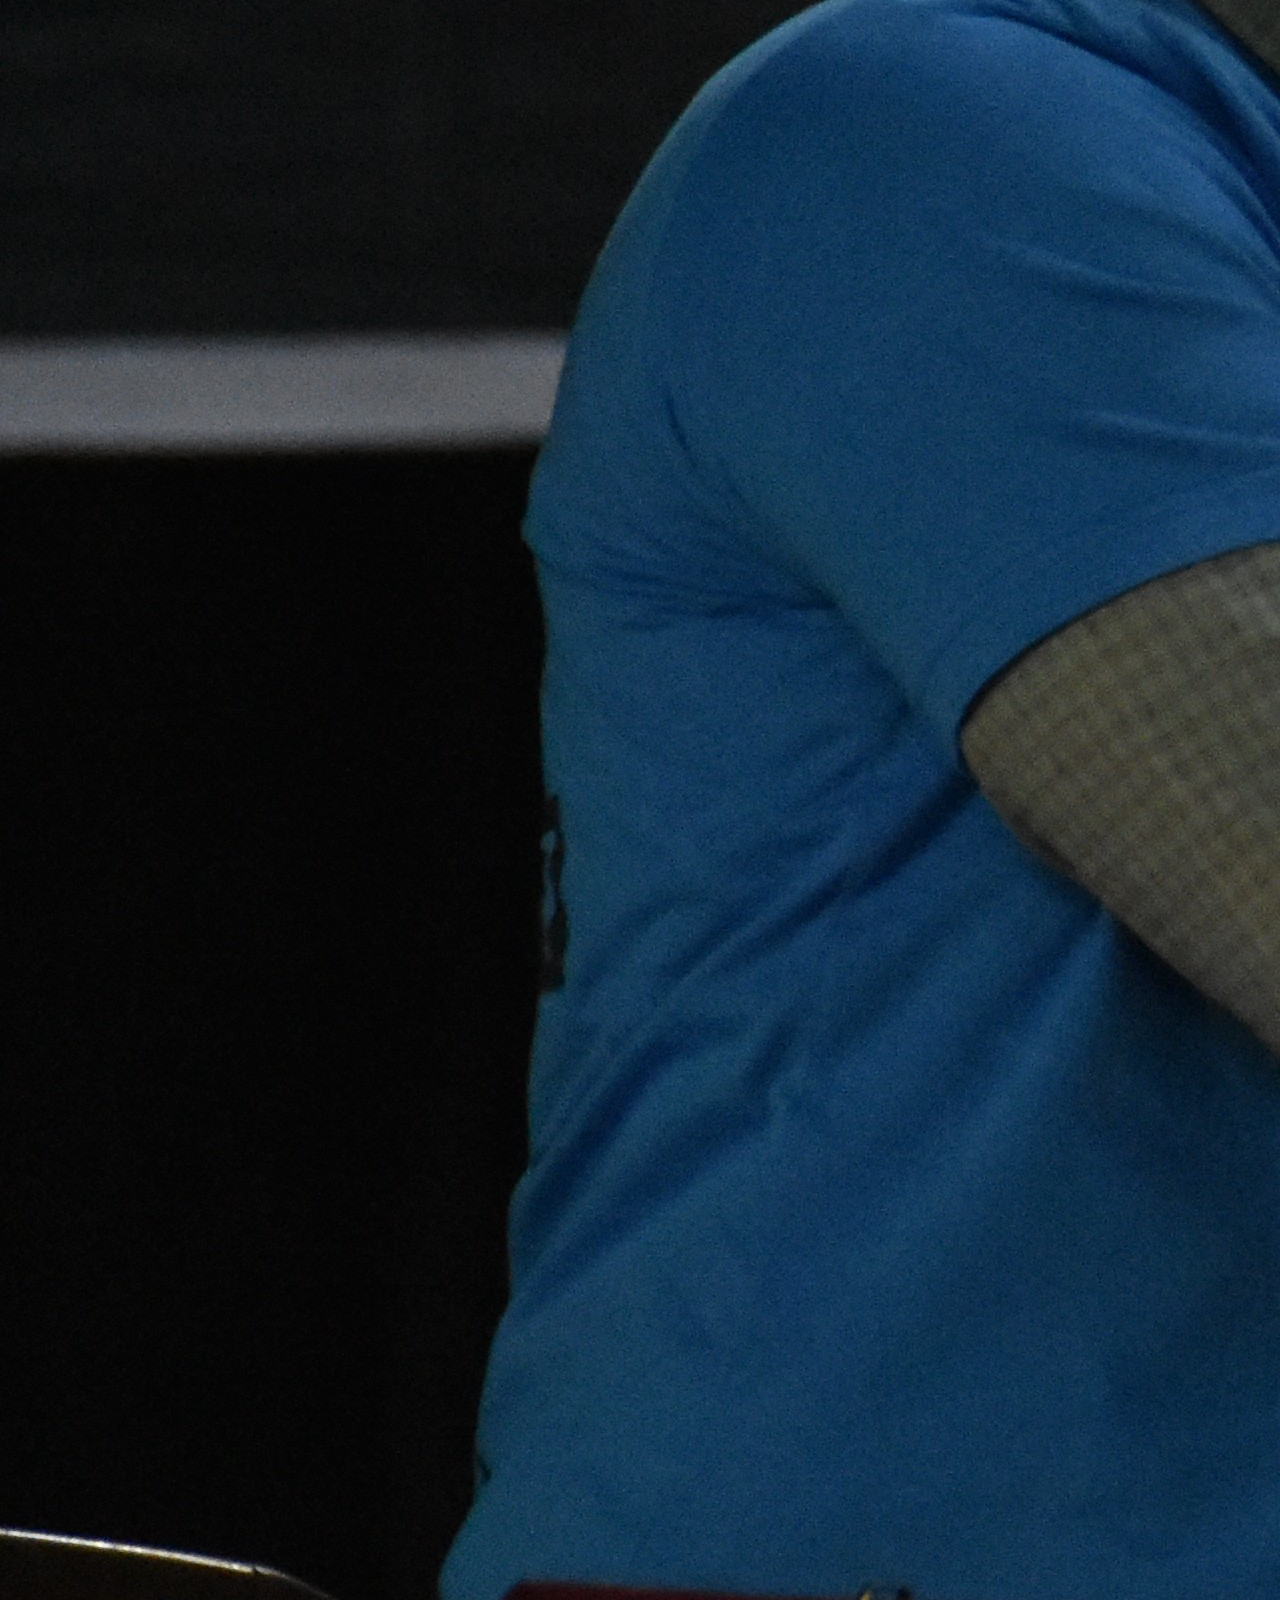
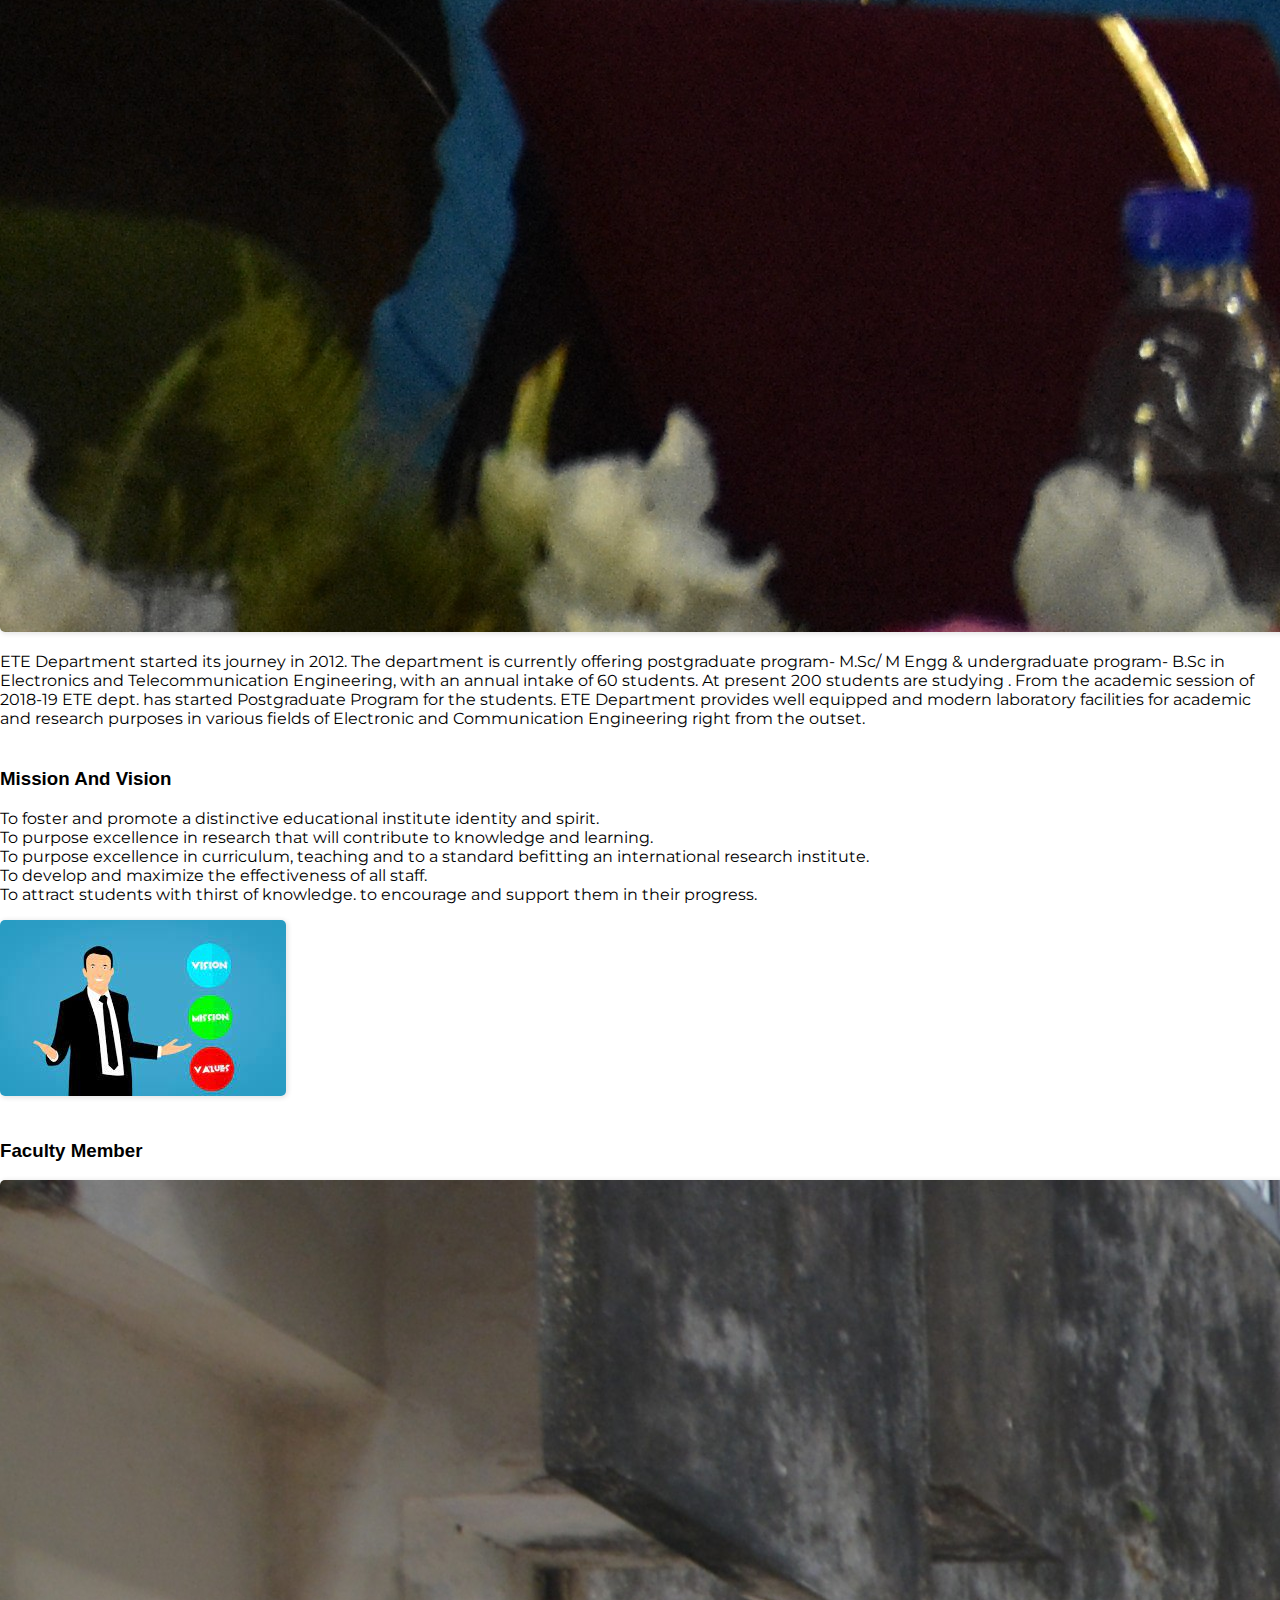
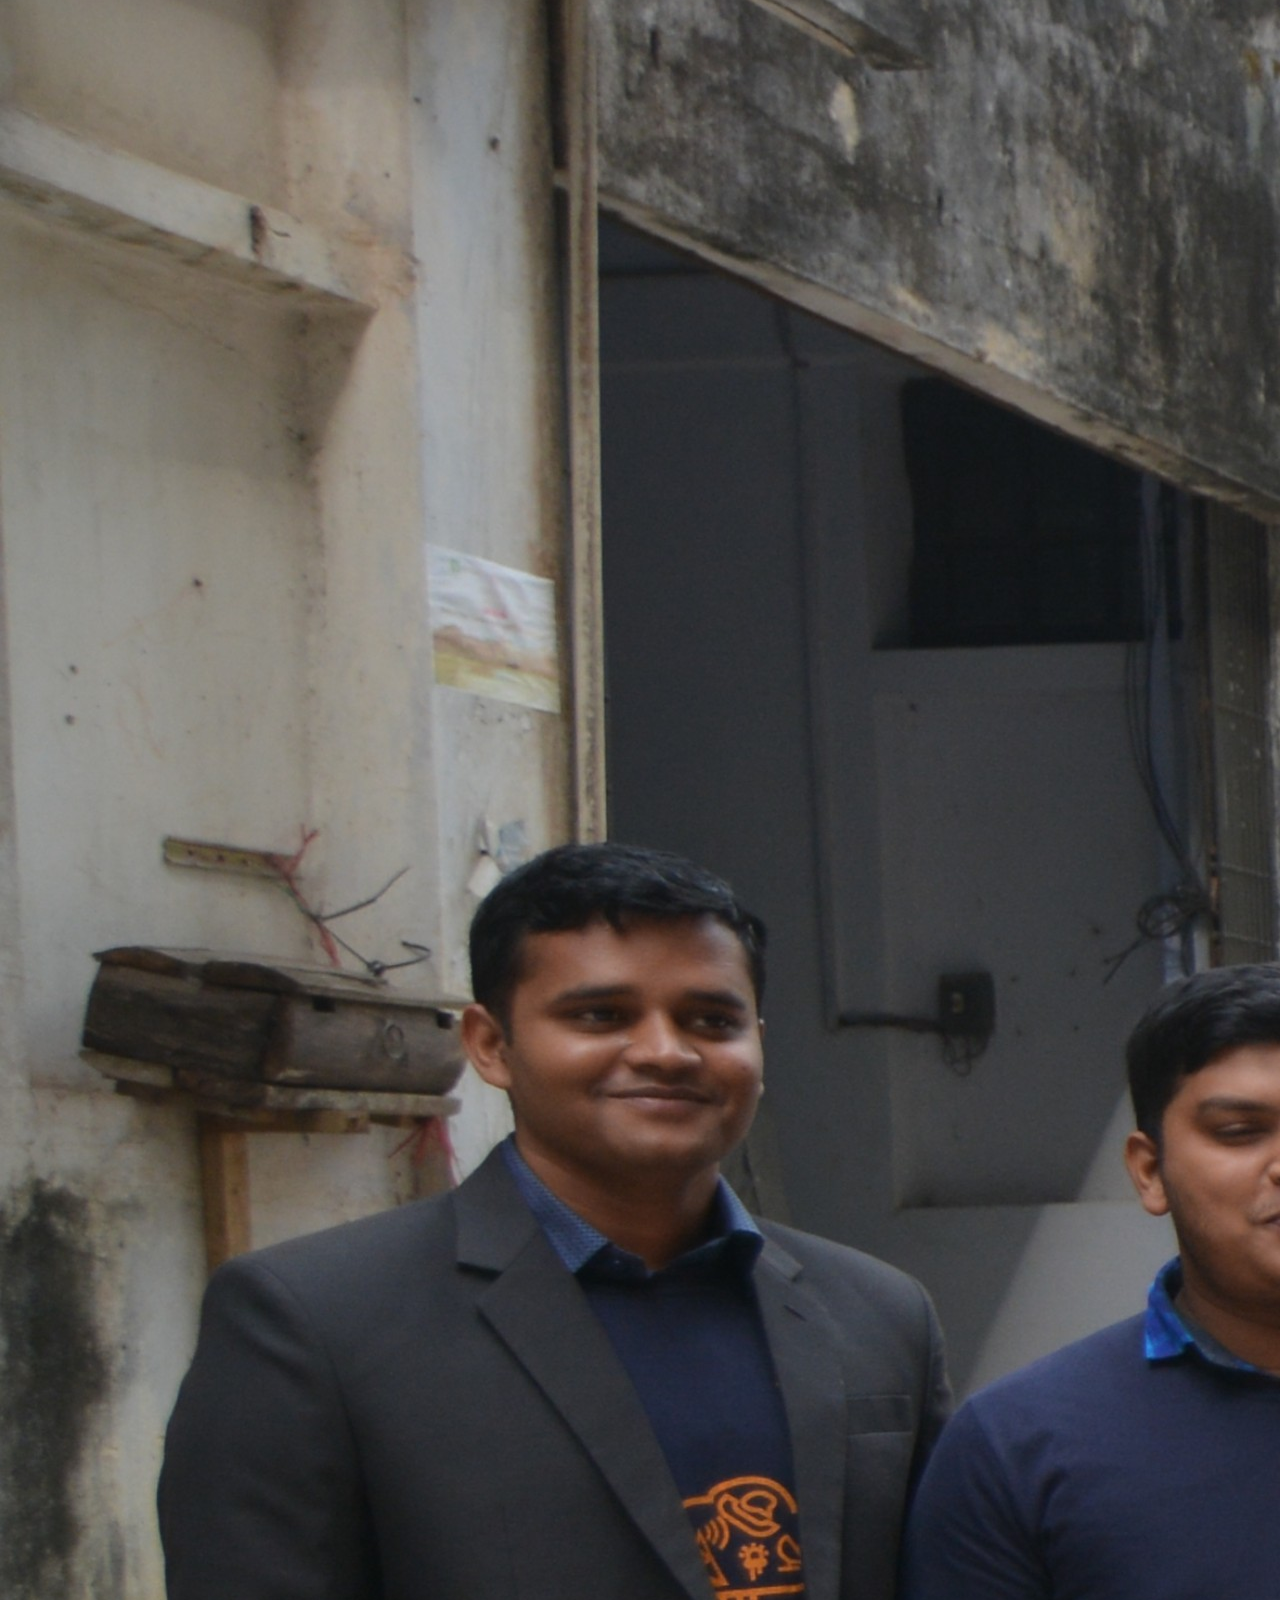
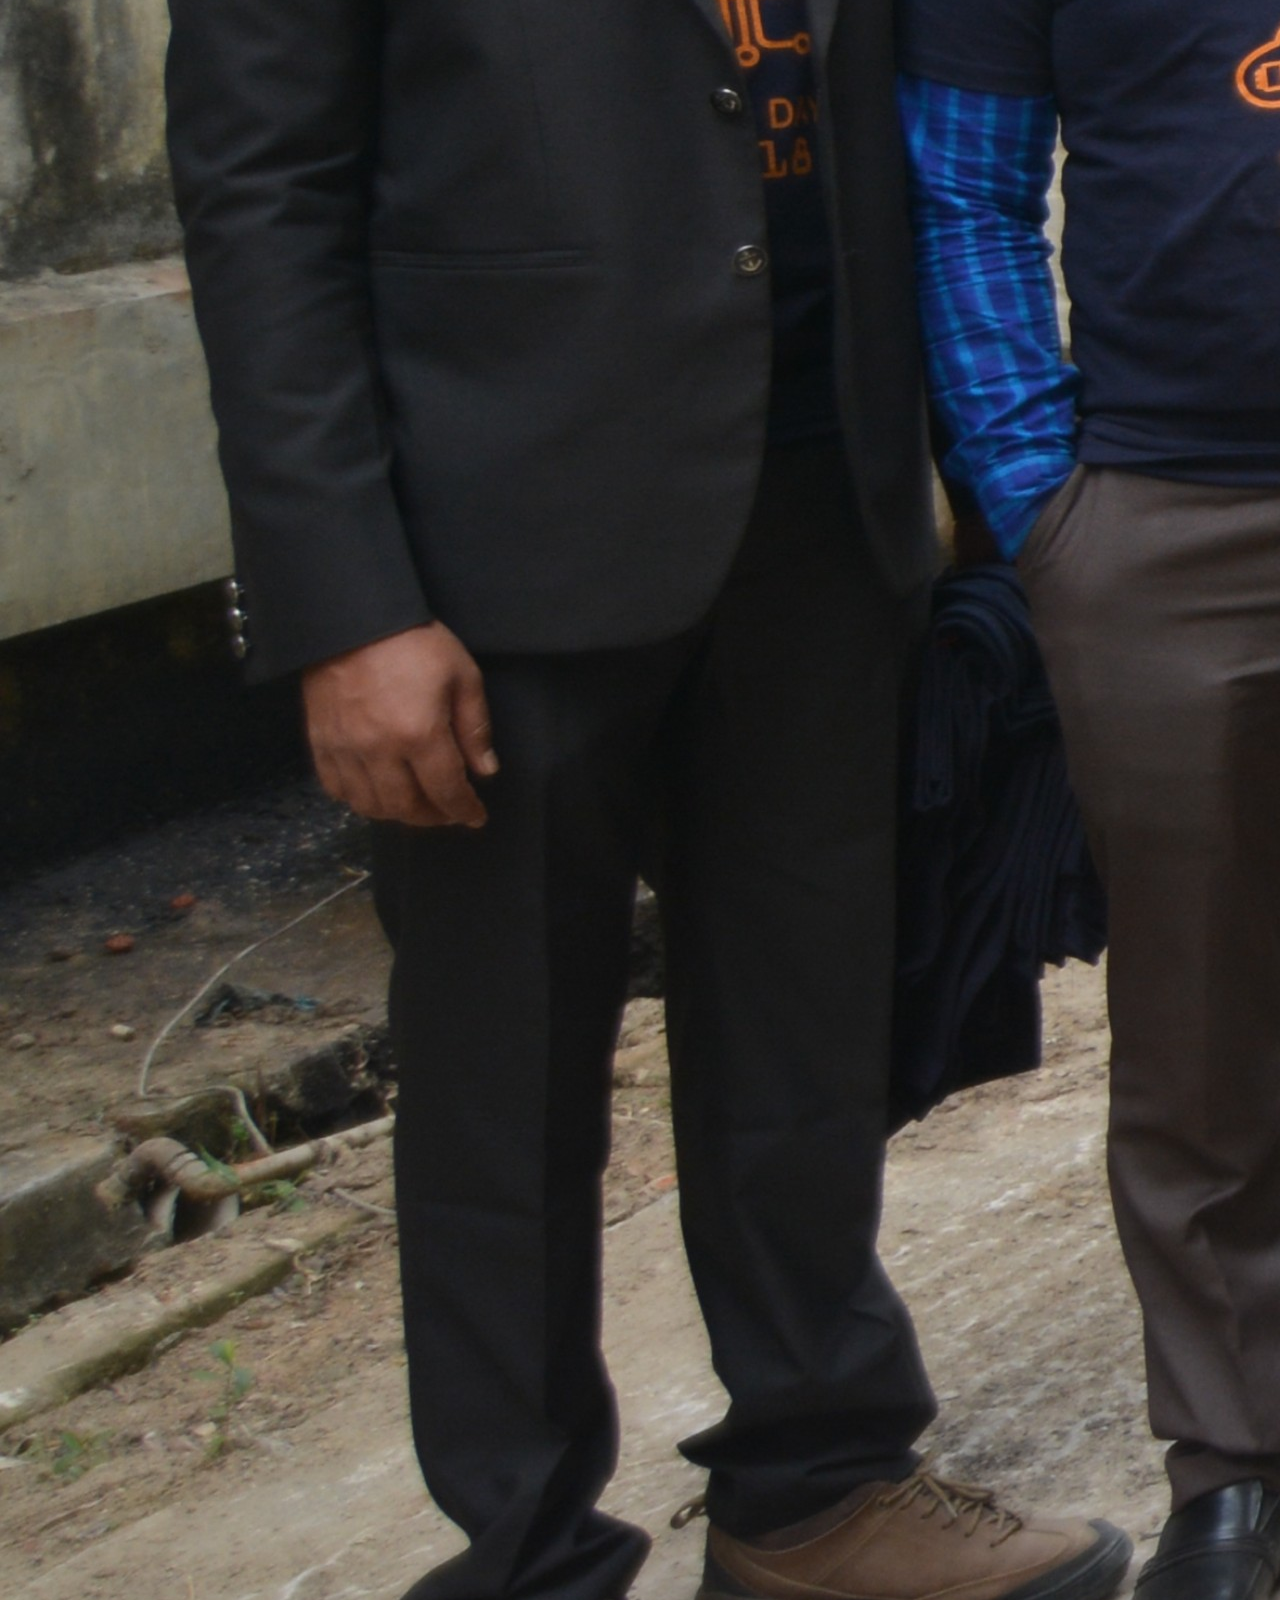
==== commit 9fa9b2e4: "final" ====
--- a/index.html
+++ b/index.html
@@ -5,233 +5,424 @@
     <!-- Required meta tags -->
     <meta charset="utf-8">
     <meta name="viewport" content="width=device-width, initial-scale=1">
-    <link rel="stylesheet" href="style.css">
+
+    <!-- Bootstrap CSS -->
+    <link href="https://cdn.jsdelivr.net/npm/bootstrap@5.1.0/dist/css/bootstrap.min.css" rel="stylesheet"
+        integrity="sha384-KyZXEAg3QhqLMpG8r+8fhAXLRk2vvoC2f3B09zVXn8CA5QIVfZOJ3BCsw2P0p/We" crossorigin="anonymous">
     <link rel="short icon" type="image/jpg" href="image/cuet2.jpg">
     <!-- fontawesome  -->
     <link rel="stylesheet" href="https://use.fontawesome.com/releases/v5.15.4/css/all.css"
         integrity="sha384-DyZ88mC6Up2uqS4h/KRgHuoeGwBcD4Ng9SiP4dIRy0EXTlnuz47vAwmeGwVChigm" crossorigin="anonymous">
 
-    <!-- Bootstrap CSS -->
-    <link href="https://cdn.jsdelivr.net/npm/bootstrap@5.1.0/dist/css/bootstrap.min.css" rel="stylesheet"
-        integrity="sha384-KyZXEAg3QhqLMpG8r+8fhAXLRk2vvoC2f3B09zVXn8CA5QIVfZOJ3BCsw2P0p/We" crossorigin="anonymous">
-
+    <link rel="stylesheet" href="photogallary.css">
     <title>CUET ETE</title>
 </head>
 
 <body>
+    <!-- header section -->
     <header>
-        <!-- upppernavigation section  -->
+        <!-- uppernavbar section -->
+        <div class="nvabr" id="navbar-sticky">
+            <div class="uppertopnav text-end  " style="background-color: #519AA6;">
+                <a class="text-decoration-none text-white" href=""><i class="far fa-envelope"></i></i>CUET Mail</a>
+                <a class="text-decoration-none text-white" href="">Log in | IICT</a>
+            </div>
+            <!-- navbar section -->
+            <nav class="navbar navbar-expand-lg  navbar-light bg-light">
+                <div class="container">
+                    <a class="navbar-brand" href="#">
+                        <img src="image/cuet_wb.png" width="30" height="30" class="d-inline-block align-top" alt="">
+                        Chittagong University Of Engineering and Technology
+                    </a>
+
+                    <button class="navbar-toggler" type="button" data-bs-toggle="collapse"
+                        data-bs-target="#navbarNavDropdown" aria-controls="navbarNavDropdown" aria-expanded="false"
+                        aria-label="Toggle navigation">
+                        <span class="navbar-toggler-icon"></span>
+                    </button>
+                    <div class="collapse navbar-collapse" id="navbarNavDropdown">
+                        <ul class="navbar-nav">
+                            <li class="nav-item dropdown">
+                                <a class="nav-link dropdown-toggle" href="#" id="navbarDropdownMenuLink" role="button"
+                                    data-bs-toggle="dropdown" aria-expanded="false">
+                                    ABOUT CUET
+                                </a>
+                                <ul class="dropdown-menu" aria-labelledby="navbarDropdownMenuLink">
+                                    <li><a class="dropdown-item" href="#">Message From VC</a></li>
+                                    <li><a class="dropdown-item" href="#">History Of CUET</a></li>
+                                    <li><a class="dropdown-item" href="#">Mission & Vission</a></li>
+                                </ul>
+                            </li>
+                            <li class="nav-item active">
+                                <a class="nav-link" href="#">Admission <span class="sr-only">(current)</span></a>
+                            </li>
+                            <li class="nav-item">
+                                <a class="nav-link" href="#">News</a>
+                            </li>
+                            <li class="nav-item">
+                                <a class="nav-link" href="#">Contract</a>
+                            </li>
+                            <li class="nav-item">
+                                <a class="nav-link" href="#">Notice</a>
+                            </li>
+                            <li class="nav-item">
+                                <a class="nav-link" href="#">Alumunai</a>
+                            </li>
+
+                        </ul>
+                    </div>
+                </div>
+            </nav>
+
+        </div>
+
+
         <section class="container">
-            <div class="uppertopnav" style="background-color: #519AA6;">
-                <a href=""><i class="far fa-envelope"></i></i>CUET Mail</a>
-                <a href="">Log in | IICT</a>
-            </div>
-            <!-- Image and text -->
-            <!-- topnavigation section -->
-            <!-- Image and text -->
-            <br>
-            <nav class="navbar navbar-expand-lg navbar-light bg-light mb-4">
-                <a class="navbar-brand" href="#">
-                    <img src="image/cuet_wb.png" width="30" height="30" class="d-inline-block align-top" alt="">
-                    Chittagong University Of Engineering and Technology
-                </a>
-
-
-                <div class="collapse navbar-collapse ms-4" id="navbarNavDropdown">
-                    <ul class="navbar-nav">
-                        <li class="nav-item dropdown">
-                            <a class="nav-link dropdown-toggle" href="#" id="navbarDropdownMenuLink"
-                                data-toggle="dropdown" aria-haspopup="true" aria-expanded="false">
-                                ABOUT CUET
-                            </a>
-                            <div class="dropdown-menu" aria-labelledby="navbarDropdownMenuLink">
-                                <a class="dropdown-item" href="#">VC Speech</a>
-                                <a class="dropdown-item" href="#">Mission and Vission</a>
-                                <a class="dropdown-item" href="#">Campus Life</a>
-                            </div>
-                        </li>
-                        <li class="nav-item active">
-                            <a class="nav-link" href="#">Admission <span class="sr-only">(current)</span></a>
-                        </li>
-                        <li class="nav-item">
-                            <a class="nav-link" href="#">News</a>
-                        </li>
-                        <li class="nav-item">
-                            <a class="nav-link" href="#">Contract</a>
-                        </li>
-                        <li class="nav-item">
-                            <a class="nav-link" href="#">Notice</a>
-                        </li>
-                        <li class="nav-item">
-                            <a class="nav-link" href="#">Alumunai</a>
-                        </li>
-
+
+
+
+
+            <!-- //h1 tag text -->
+            <div class="tittle-department text-center mt-3 mb-3 p-5"
+                style="padding-left:16px; background-color: #F5F5F5;">
+
+                <h1>Department Of Electronics and Telecommunication Engineering(ETE)</h1>
+
+
+            </div>
+            <marquee class="text-red" style="color: #519AA6; background-color: #E6F0FA;">Sessional Routine has been published.</marquee>
+            <!-- carousel divission -->
+            <div id="carouselExampleIndicators" class="carousel slide container-fluid" data-bs-ride="carousel">
+                <div class="carousel-indicators">
+                    <button type="button" data-bs-target="#carouselExampleIndicators" data-bs-slide-to="0"
+                        class="active" aria-current="true" aria-label="Slide 1"></button>
+                    <button type="button" data-bs-target="#carouselExampleIndicators" data-bs-slide-to="1"
+                        aria-label="Slide 2"></button>
+                    <button type="button" data-bs-target="#carouselExampleIndicators" data-bs-slide-to="2"
+                        aria-label="Slide 3"></button>
+                </div>
+                <div class="carousel-inner">
+                    <div class="carousel-item active">
+                        <img src="image/cuet3.jpg" class="d-block w-100 h-50" alt="...">
+                    </div>
+                    <div class="carousel-item">
+                        <img src="image/cuet4.jpg" class="d-block w-100 h-50" alt="...">
+                    </div>
+                    <div class="carousel-item">
+                        <img src="image/cuet5.jpg" class="d-block w-100 h-50" alt="...">
+                    </div>
+                </div>
+                <button class="carousel-control-prev" type="button" data-bs-target="#carouselExampleIndicators"
+                    data-bs-slide="prev">
+                    <span class="carousel-control-prev-icon" aria-hidden="true"></span>
+                    <span class="visually-hidden">Previous</span>
+                </button>
+                <button class="carousel-control-next" type="button" data-bs-target="#carouselExampleIndicators"
+                    data-bs-slide="next">
+                    <span class="carousel-control-next-icon" aria-hidden="true"></span>
+                    <span class="visually-hidden">Next</span>
+                </button>
+            </div>
+
+        </section>
+    </header>
+    <!-- main section -->
+    <main>
+        <!-- page Navigation  -->
+        <div class="container mt-4 px-4">
+            <div class="row gx-5">
+                <div class="col-4">
+                    <div class="p-3 border bg-light fs-2 fw-bolder">OUR <span class="text-success">MENU</span></div>
+                    <ul class="menu-siderbar">
+                        <li class="nav-item menulist">
+                            <a href="#about-us" class="text-decoration-none">About Us</a>
+                        </li>
+                        <li class="nav-item menulist">
+                            <a href="#mission" class="text-decoration-none">Mission and Vision</a>
+                        </li>
+                        <li class="nav-item menulist">
+                            <a href="#program-offer" class="text-decoration-none">Programs
+                                Offered</a>
+                        </li>
+                        <li class="nav-item menulist">
+                            <a href="#faculty" class="text-decoration-none">Faculties</a>
+                        </li>
+
+                        <li class="nav-item menulist">
+                            <a href="" class="text-decoration-none">Notice Board</a>
+                        </li>
+
+                        <li class="nav-item menulist">
+                            <a href="#program-offer" class="text-decoration-none">Student login</a>
+                        </li>
+                        <li class="nav-item menulist">
+                            <a href="" class="text-decoration-none">Downloads</a>
+                        </li>
+                        <li class="nav-item menulist">
+                            <a href="#contact" class="text-decoration-none">Contact us</a>
+                        </li>
                     </ul>
                 </div>
-            </nav>
-
-
-
-
-
-
-
-
-
-
-            <!-- navigation bar logo and title section -->
-
-
-
-
-            <div class="tittle-department" style="padding-left:16px; background-color: #F5F5F5;">
-
-                <h1>Department Of Electronics and Telecommunication Engineering(ETE)</h1>
-
-            </div>
-
-        </section>
-        <div id="carouselExampleControls" class="carousel slide" data-ride="carousel">
-            <div class="carousel-inner">
-                <div class="carousel-item active">
-                    <img class="d-block w-100" src="image/cuet3.jpg" alt="First slide">
-                </div>
-                <div class="carousel-item">
-                    <img class="d-block w-100" src="image/cuet4.jpg" alt="Second slide">
-                </div>
-                <div class="carousel-item">
-                    <img class="d-block w-100" src="image/cuet5.jpg" alt="Third slide">
-                </div>
-            </div>
-            <a class="carousel-control-prev" href="#carouselExampleControls" role="button" data-slide="prev">
-                <span class="carousel-control-prev-icon" aria-hidden="true"></span>
-                <span class="sr-only">Previous</span>
-            </a>
-            <a class="carousel-control-next" href="#carouselExampleControls" role="button" data-slide="next">
-                <span class="carousel-control-next-icon" aria-hidden="true"></span>
-                <span class="sr-only">Next</span>
-            </a>
-        </div>
-    </header>
-    <main class="container mt-3">
-        <!-- //page navigation section -->
-        <div class="grid-container ">
-            <div class="me-4 page-navigation">
-                <h1>Page <span style="color: green;">Navigation</span></h1>
-                <ul class="menu-siderbar">
-                    <li class="nav-item">
-                        <a href="">About Us</a>
-                    </li>
-                    <li class="nav-item">
-                        <a href="">Mission and Vision</a>
-                    </li>
-                    <li class="nav-item">
-                        <a href="">Programs
-                            Offered</a>
-                    </li>
-                    <li class="nav-item">
-                        <a href="">Faculties</a>
-                    </li>
-
-                    <li class="nav-item">
-                        <a href="">Conferences and Seminars</a>
-                    </li>
-
-                    <li class="nav-item">
-                        <a href="">Student login</a>
-                    </li>
-                    <li class="nav-item">
-                        <a href="">Downloads</a>
-                    </li>
-                    <li class="nav-item">
-                        <a href="">Contact us</a>
-                    </li>
-                </ul>
-            </div>
-            <!-- latest department section -->
-            <div class="latestnewsDept ">
-                <h1>Latest On <span style="color: green;"> Departmment</span></h1>
-
-
-                <div class="row ">
-                    <div class="col-md-4 col-lg-4 p-0 p-lg-0 mb-3">
-                        <div class="content"> <a href="#">
-                                <div class="content-overlay"></div> <img class="content-image"
-                                    src="image/ete_webonar_img.png">
-                                <div class="content-details fadeIn-bottom">
-                                    <h3 class="content-title">Webinar</h3>
-                                    <p class="content-text"><i class="fa fa-map-marker"></i> ETE</p>
-                                </div>
-                            </a> </div>
-                    </div>
-                    <div class="col-md-4 col-lg-4 p-0 p-lg-0">
-                        <div class="content"> <a href="#">
-                                <div class="content-overlay"></div> <img class="content-image"
-                                    src="image/ete_webonar_img.png">
-                                <div class="content-details fadeIn-bottom">
-                                    <h3 class="content-title">Webinar</h3>
-                                    <p class="content-text"><i class="fa fa-map-marker"></i> ETE</p>
-                                </div>
-                            </a> </div>
-                    </div>
-                    <div class="col-md-4 col-lg-4 p-0 p-lg-0">
-                        <div class="content"> <a href="#">
-                                <div class="content-overlay"></div> <img class="content-image"
-                                    src="image/ete_webonar_img.png">
-                                <div class="content-details fadeIn-bottom">
-                                    <h3 class="content-title">Webinar</h3>
-                                    <p class="content-text"><i class="fa fa-map-marker"></i> ETE</p>
-                                </div>
-                            </a> </div>
-                    </div>
-                    <div class="col-md-4 col-lg-4 p-0 p-lg-0">
-                        <div class="content"> <a href="#">
-                                <div class="content-overlay"></div> <img class="content-image"
-                                    src="image/ete_webonar_img.png">
-                                <div class="content-details fadeIn-bottom">
-                                    <h3 class="content-title">Webinar</h3>
-                                    <p class="content-text"><i class="fa fa-map-marker"></i> ETE</p>
-                                </div>
-                            </a> </div>
-                    </div>
-                    <div class="col-md-4 col-lg-4 p-0 p-lg-0">
-                        <div class="content"> <a href="#">
-                                <div class="content-overlay"></div> <img class="content-image"
-                                    src="image/ete_webonar_img.png">
-                                <div class="content-details fadeIn-bottom">
-                                    <h3 class="content-title">Geysers Valley Hotel</h3>
-                                    <p class="content-text"><i class="fa fa-map-marker"></i> Russia</p>
-                                </div>
-                            </a> </div>
-                    </div>
-                    <div class="col-md-4 col-lg-4 p-0 p-lg-0 mb-3">
-                        <div class="content"> <a href="#">
-                                <div class="content-overlay"></div> <img class="content-image"
-                                    src="image/ete_webonar_img.png">
-                                <div class="content-details fadeIn-bottom">
-                                    <h3 class="content-title">Webinar</h3>
-                                    <p class="content-text"><i class="fa fa-map-marker"></i> ETE</p>
-                                </div>
-                            </a> </div>
-                    </div>
-
-                </div>
-            </div>
-            <div class="notice-board">
-                <h1>Notice <span style="color: green;"> Board</span></h1>
+                <div class="col-8">
+                    <div class="p-3 border bg-light fs-2 fw-bolder">Latest On <span style="color: green;">
+                            Departmment</span>
+                        <div class="row mt-3">
+                            <div class="col-md-4 col-lg-4 p-0 p-lg-0 mb-3">
+                                <div class="content"> <a href="#">
+                                        <div class="content-overlay"></div> <img class="content-image"
+                                            src="image/ete_webonar_img.png">
+                                        <div class="content-details fadeIn-bottom">
+                                            <h3 class="content-title">Webinar</h3>
+                                            <p class="content-text"><i class="fa fa-map-marker"></i> ETE</p>
+                                        </div>
+                                    </a> </div>
+                            </div>
+                            <div class="col-md-4 col-lg-4 p-0 p-lg-0">
+                                <div class="content"> <a href="#">
+                                        <div class="content-overlay"></div> <img class="content-image"
+                                            src="image/ete_webonar_img.png">
+                                        <div class="content-details fadeIn-bottom">
+                                            <h3 class="content-title">Webinar</h3>
+                                            <p class="content-text"><i class="fa fa-map-marker"></i> ETE</p>
+                                        </div>
+                                    </a> </div>
+                            </div>
+                            <div class="col-md-4 col-lg-4 p-0 p-lg-0">
+                                <div class="content"> <a href="#">
+                                        <div class="content-overlay"></div> <img class="content-image"
+                                            src="image/ete_webonar_img.png">
+                                        <div class="content-details fadeIn-bottom">
+                                            <h3 class="content-title">Webinar</h3>
+                                            <p class="content-text"><i class="fa fa-map-marker"></i> ETE</p>
+                                        </div>
+                                    </a> </div>
+                            </div>
+                            <div class="col-md-4 col-lg-4 p-0 p-lg-0 mb-3">
+                                <div class="content"> <a href="#">
+                                        <div class="content-overlay"></div> <img class="content-image"
+                                            src="image/ete_webonar_img.png">
+                                        <div class="content-details fadeIn-bottom">
+                                            <h3 class="content-title">Webinar</h3>
+                                            <p class="content-text"><i class="fa fa-map-marker"></i> ETE</p>
+                                        </div>
+                                    </a> </div>
+                            </div>
+                            <div class="col-md-4 col-lg-4 p-0 p-lg-0">
+                                <div class="content"> <a href="#">
+                                        <div class="content-overlay"></div> <img class="content-image"
+                                            src="image/ete_webonar_img.png">
+                                        <div class="content-details fadeIn-bottom">
+                                            <h3 class="content-title">Webinar</h3>
+                                            <p class="content-text"><i class="fa fa-map-marker"></i> ETE</p>
+                                        </div>
+                                    </a> </div>
+                            </div>
+                            <div class="col-md-4 col-lg-4 p-0 p-lg-0">
+                                <div class="content"> <a href="#">
+                                        <div class="content-overlay"></div> <img class="content-image"
+                                            src="image/ete_webonar_img.png">
+                                        <div class="content-details fadeIn-bottom">
+                                            <h3 class="content-title">Webinar</h3>
+                                            <p class="content-text"><i class="fa fa-map-marker"></i> ETE</p>
+                                        </div>
+                                    </a> </div>
+                            </div>
+                        </div>
+                    </div>
+                </div>
+            </div>
+        </div>
+        <!-- about us section -->
+        <div class="container text-end " id="about-us" style="margin-top:40px;">
+            <h3 class="fs-2 fw-bolder">About <span class="text-success ">Us</span></h3>
+            <div class="card mb-3">
+                <div class="row g-0">
+                    <div class="col-md-4">
+                        <img src="image/ETE-gift.jpg" class="img-fluid rounded-start" alt="...">
+                    </div>
+                    <div class="col-md-8 ps-3">
+                        <div class="card-body">
+
+                            <p class="card-text card-font">ETE Department started its
+                                journey in 2012. The department is currently offering postgraduate program- M.Sc/ M Engg
+                                & undergraduate program- B.Sc in Electronics and Telecommunication Engineering,
+                                with an annual intake of 60 students. At present 200 students are studying . From the
+                                academic session of 2018-19 ETE dept. has started
+                                Postgraduate Program for the students. ETE Department provides well equipped and modern
+                                laboratory facilities for academic and research purposes in various fields of
+                                Electronic and Communication Engineering right from the outset.
+
+                            </p>
+
+                        </div>
+                    </div>
+                </div>
+            </div>
+        </div>
+        <!-- mission and vission -->
+        <div class="container text-start " id="mission" style="margin-top:40px;">
+            <h3 class="fs-2 fw-bolder">Mission And <span class="text-success ">Vision</span></h3>
+            <div class="card mb-3">
+                <div class="row g-0">
+                    <div class="col-md-8 ps-3">
+                        <div class="card-body">
+
+                            <p class="card-text card-font p-3">
+                                To foster and promote a distinctive educational institute identity and spirit. <br>
+                                To purpose excellence in research that will contribute to knowledge and learning.<br>
+                                To purpose excellence in curriculum, teaching and to a standard befitting an
+                                international research institute.<br>
+                                To develop and maximize the effectiveness of all staff.<br>
+                                To attract students with thirst of knowledge. to encourage and support them in their
+                                progress.<br>
+
+
+                            </p>
+
+                        </div>
+                    </div>
+                    <div class="col-md-4">
+                        <img src="image/ete-mission.jpg" class="img-fluid rounded-start w-100 h-100" alt="...">
+                    </div>
+
+                </div>
+            </div>
+        </div>
+
+        <!-- our faculties -->
+        <div class="container text-end " id="faculty" style="margin-top:40px;">
+            <h3 class="fs-2 fw-bolder">Faculty <span class="text-success ">Member</span></h3>
+            <div class="card mb-3">
+                <div class="row g-0">
+                    <div class="col-md-4">
+                        <img src="image/cuet5.jpg" class="img-fluid rounded-start" alt="...">
+                    </div>
+                    <div class="col-md-8 ps-3">
+                        <div class="card-body">
+
+                            <p class="card-text card-font">The expertise of the faculty members of ETE department ranges
+                                from Antenna to VLSI technology. The research areas of teachers and students of
+                                this department include Antenna, navigation, radar detection and tracking, optical
+                                fibre communication, broadband wireless communications.
+                            </p>
+                            <a href="Faculty_member.html"><button type="button"
+                                    class="btn btn-outline-success w-75">View Our
+                                    Faculty Member</button></a>
+
+
+                        </div>
+                    </div>
+                </div>
+            </div>
+        </div>
+        <!-- program offered -->
+        <div class="container text-start  border-none" id="program-offer" style="margin-top:40px;">
+            <h3 class="fs-2 fw-bolder">Program <span class="text-success ">Offered</span></h3>
+            <div class="card mb-3">
+                <div class="row g-0">
+                    <div class="col-md-12 ps-3">
+                        <div class="card-body">
+
+                            <p class="card-text card-font p-3 text-start">
+                                The Department of Electronics and Telecommunication Engineering offers the
+                                following programs: <br>
+
+                                Bachelor of Science Program: BSc in ETE <br>
+                                Master of Science Program: MSc in ETE <br>
+                                Master of Engineering Program: M Eng. in ETE <br>
+                                Doctoral Program: Running Soon....<br>
+
+
+                            </p>
+
+                        </div>
+                    </div>
+
+
+                </div>
+            </div>
+        </div>
+        <!-- student login -->
+        <div class="container text-center  border-0" id="student-login" style="margin-top:40px;">
+            <h3 class="fs-2 fw-bolder">Student <span class="text-success ">Login</span></h3>
+            <div class="card border-0 mb-3">
+                <div class="row d-flex justify-content-center ">
+                    <div class="col-md-6 border border-1 d-flex flex-column justify-content-center align-items-center">
+                        <img src="image/tel10.JPG" class="h-50 w-50" alt="">
+                        <a href="login.html"><button class="btn btn-success  w-100">Go To Login</button></a>
+
+                    </div>
+
+
+
+
+                </div>
+            </div>
+        </div>
+        <!-- contact us page -->
+        <div class="container mt-4 " id="contact" style="background-color: #333333; ">
+            <h1 class="text-white p-2">Contract Us</h1>
+            <div class="row p-5">
+                <div class="col-4 d-flex flex-column text-white gy-2">Director Of Administration
+                    <i class="fas fa-phone text-white mb-3 mt-3">017971266</i>
+                    <i class="fas fa-envelope-square text-white">cue@bd.com</i>
+
+                </div>
+                <div class="col-4 d-flex flex-column text-white gy-2">Stuff ICT Cell
+                    <i class="fas fa-phone text-white mb-3 mt-3">017971266</i>
+                    <i class="fas fa-envelope-square text-white">cue@bd.com</i>
+                </div>
+                <div class="col-4 d-flex flex-column text-white gy-2">Departmental Contract
+                    <i class="fas fa-phone text-white mb-3 mt-3">017971266</i>
+                    <i class="fas fa-envelope-square text-white">cue@bd.com</i>
+                </div>
             </div>
         </div>
     </main>
-    <footer></footer>
-    
-
+    <!-- footer section -->
+    <footer class="container p-5 text-center" style="background-color: #000000;">
+        <p class="text-white">2021<i class="far fa-copyright">All right reserved to Abid Hasan Mukdho as per copyright
+                law.</i> </p>
+    </footer>
+    <!-- sticky portion -->
+    <script>
+        // window.onscroll = function () {
+        //     myFunction()
+        // };
+
+        // var navbar = document.getElementById("navbar-sticky");
+        // var sticky = navbar.offsetTop;
+
+        // function myFunction() {
+        //     if (window.pageYOffset >= sticky) {
+        //         navbar.classList.add("sticky")
+        //     } else {
+        //         navbar.classList.remove("sticky");
+        //     }
+        // }
+        document.addEventListener("DOMContentLoaded", function () {
+            window.addEventListener('scroll', function () {
+                if (window.scrollY > 50) {
+                    document.getElementById('navbar-sticky').classList.add('fixed-top');
+                    // add padding top to show content behind navbar
+                    navbar_height = document.querySelector('.navbar').offsetHeight;
+                    document.body.style.paddingTop = navbar_height + 'px';
+                } else {
+                    document.getElementById('navbar_top').classList.remove('fixed-top');
+                    // remove padding top from body
+                    document.body.style.paddingTop = '0';
+                }
+            });
+        });
+    </script>
 
     <!-- Optional JavaScript; choose one of the two! -->
 
     <!-- Option 1: Bootstrap Bundle with Popper -->
-    <script src="https://cdn.jsdelivr.net/npm/bootstrap@5.1.0/dist/js/bootstrap.bundle.min.js"
+    <script src=" https://cdn.jsdelivr.net/npm/bootstrap@5.1.0/dist/js/bootstrap.bundle.min.js"
         integrity="sha384-U1DAWAznBHeqEIlVSCgzq+c9gqGAJn5c/t99JyeKa9xxaYpSvHU5awsuZVVFIhvj" crossorigin="anonymous">
     </script>
+
 
     <!-- Option 2: Separate Popper and Bootstrap JS -->
     <!--
--- a/photogallary.css
+++ b/photogallary.css
@@ -0,0 +1,128 @@
+/*--------------
+ google font  
+ -------------*/
+@import url('https://fonts.googleapis.com/css2?family=Barlow:wght@300&display=swap');
+@import url('https://fonts.googleapis.com/css2?family=Montserrat:wght@200&display=swap');
+
+/* common css  */
+body {
+    margin: 0;
+    font-family: Arial, Helvetica, sans-serif;
+}
+
+/* common css */
+
+/* header section */
+/* uppernavbar section */
+.uppernavbar {}
+
+.menulist {
+
+    list-style: none;
+
+}
+
+.menulist a {
+    text-decoration: none;
+    color: #AEA090;
+    font-family: 'Barlow', sans-serif;
+    padding: 0 3px 0 12px;
+
+}
+
+/* menubar hover effect */
+.menu-siderbar li a:hover {
+    background-color: #ddd;
+    color: rgb(160, 155, 148);
+}
+
+/* content in the css latest on the department*/
+.title {
+    color: #1a1a1a;
+    text-align: center;
+    margin-bottom: 10px
+}
+
+.content {
+    position: relative;
+    width: 90%;
+    max-width: 700px;
+    margin: 0;
+    overflow: hidden;
+
+}
+
+.content .content-overlay {
+    background: rgba(0, 0, 0, 0.7);
+    position: absolute;
+    height: 99%;
+    width: 100%;
+    left: 0;
+    top: 0;
+    bottom: 10px;
+    right: 0;
+    opacity: 0;
+    -webkit-transition: all 0.4s ease-in-out 0s;
+    -moz-transition: all 0.4s ease-in-out 0s;
+    transition: all 0.4s ease-in-out 0s
+}
+
+.content:hover .content-overlay {
+    opacity: 1
+}
+
+.content-image {
+    width: 100%
+}
+
+img {
+    box-shadow: 1px 1px 5px 1px rgba(0, 0, 0, 0.1);
+    border-radius: 5px
+}
+
+.content-details {
+    position: absolute;
+    text-align: center;
+    padding-left: em;
+    padding-right: em;
+    width: 100%;
+    top: 50%;
+    left: 50%;
+    opacity: 0;
+    -webkit-transform: translate(-50%, -50%);
+    -moz-transform: translate(-50%, -50%);
+    transform: translate(-50%, -50%);
+    -webkit-transition: all 0.3s ease-in-out 0s;
+    -moz-transition: all 0.3s ease-in-out 0s;
+    transition: all 0.3s ease-in-out 0s
+}
+
+.content:hover .content-details {
+    top: 50%;
+    left: 50%;
+    opacity: 1
+}
+
+.content-details h3 {
+    color: #fff;
+    font-weight: 500;
+    letter-spacing: 0.em;
+    margin-bottom: 0.5em;
+    text-transform: uppercase
+}
+
+.content-details p {
+    color: #fff;
+    font-size: 0.8em
+}
+
+.fadeIn-bottom {
+    top: 0%
+}
+
+/* random css */
+
+/* card font */
+.card-font {
+    font-family: 'Montserrat', sans-serif;
+}